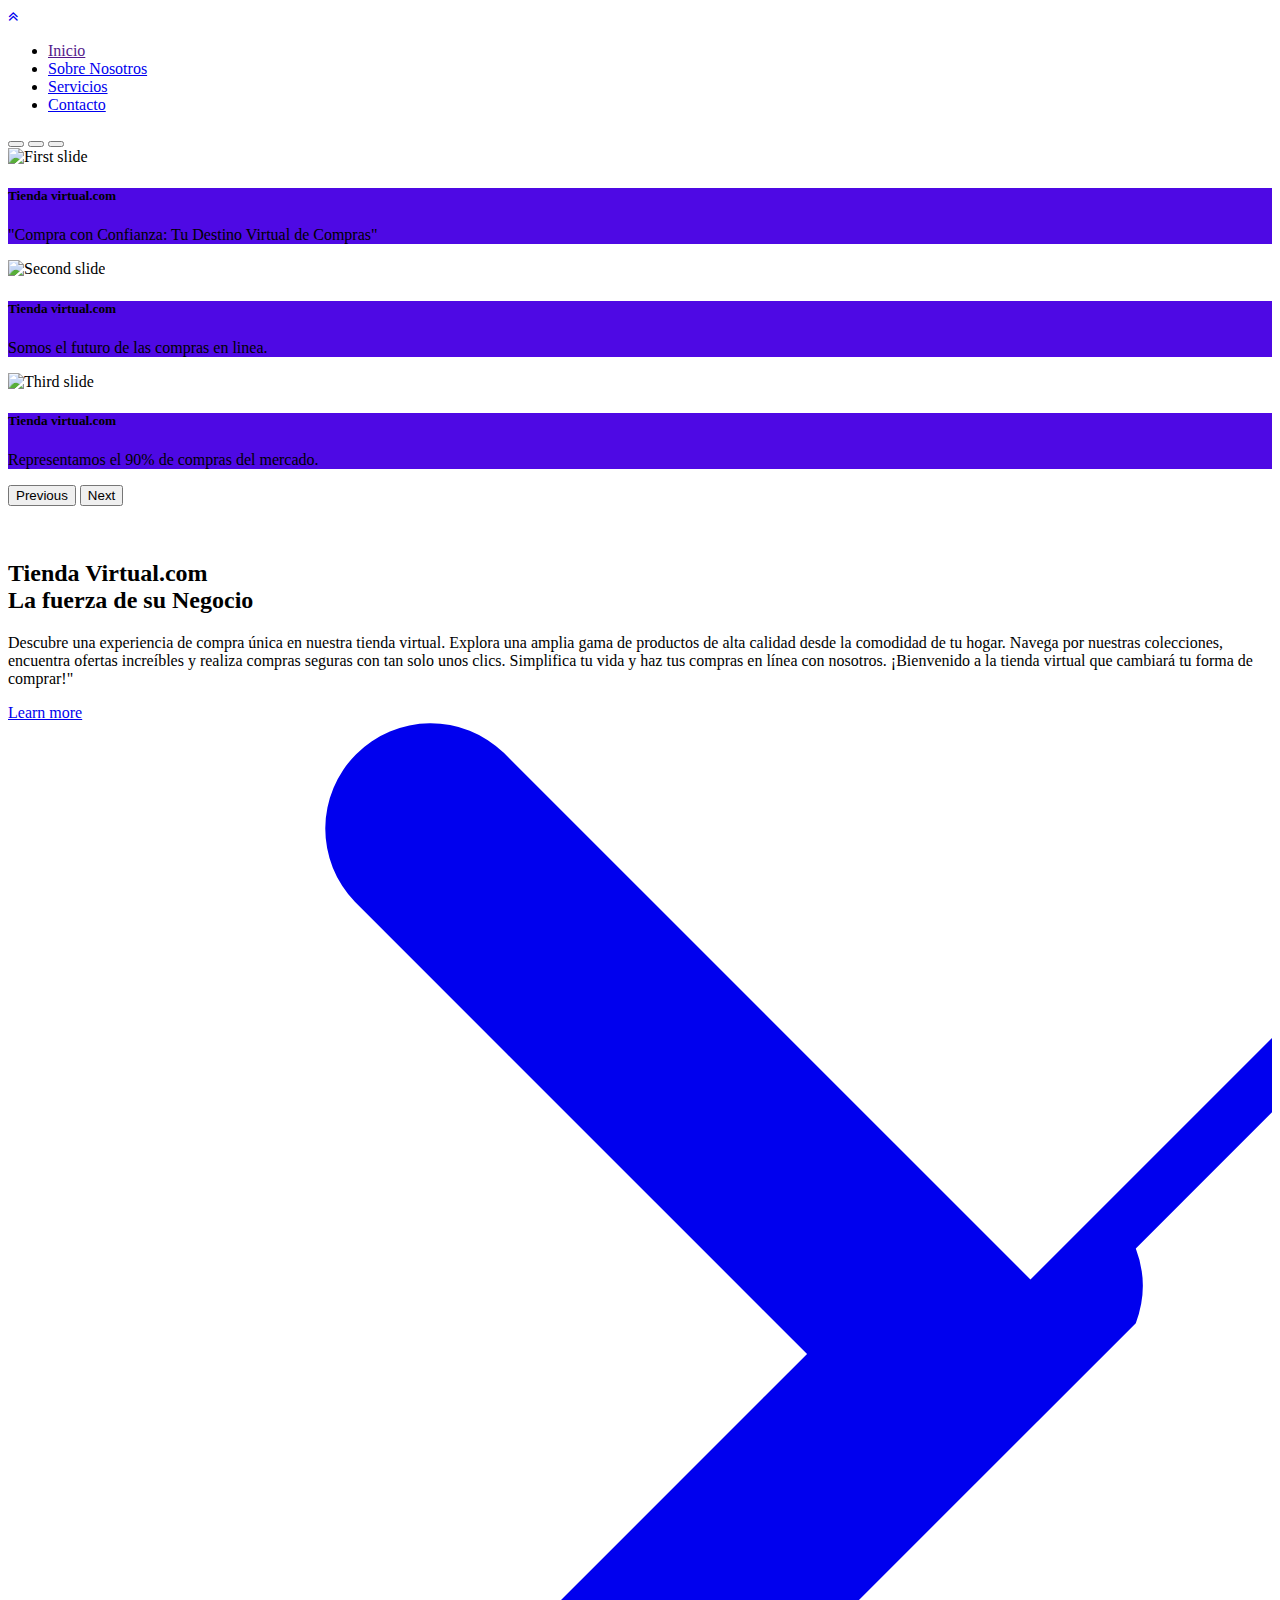
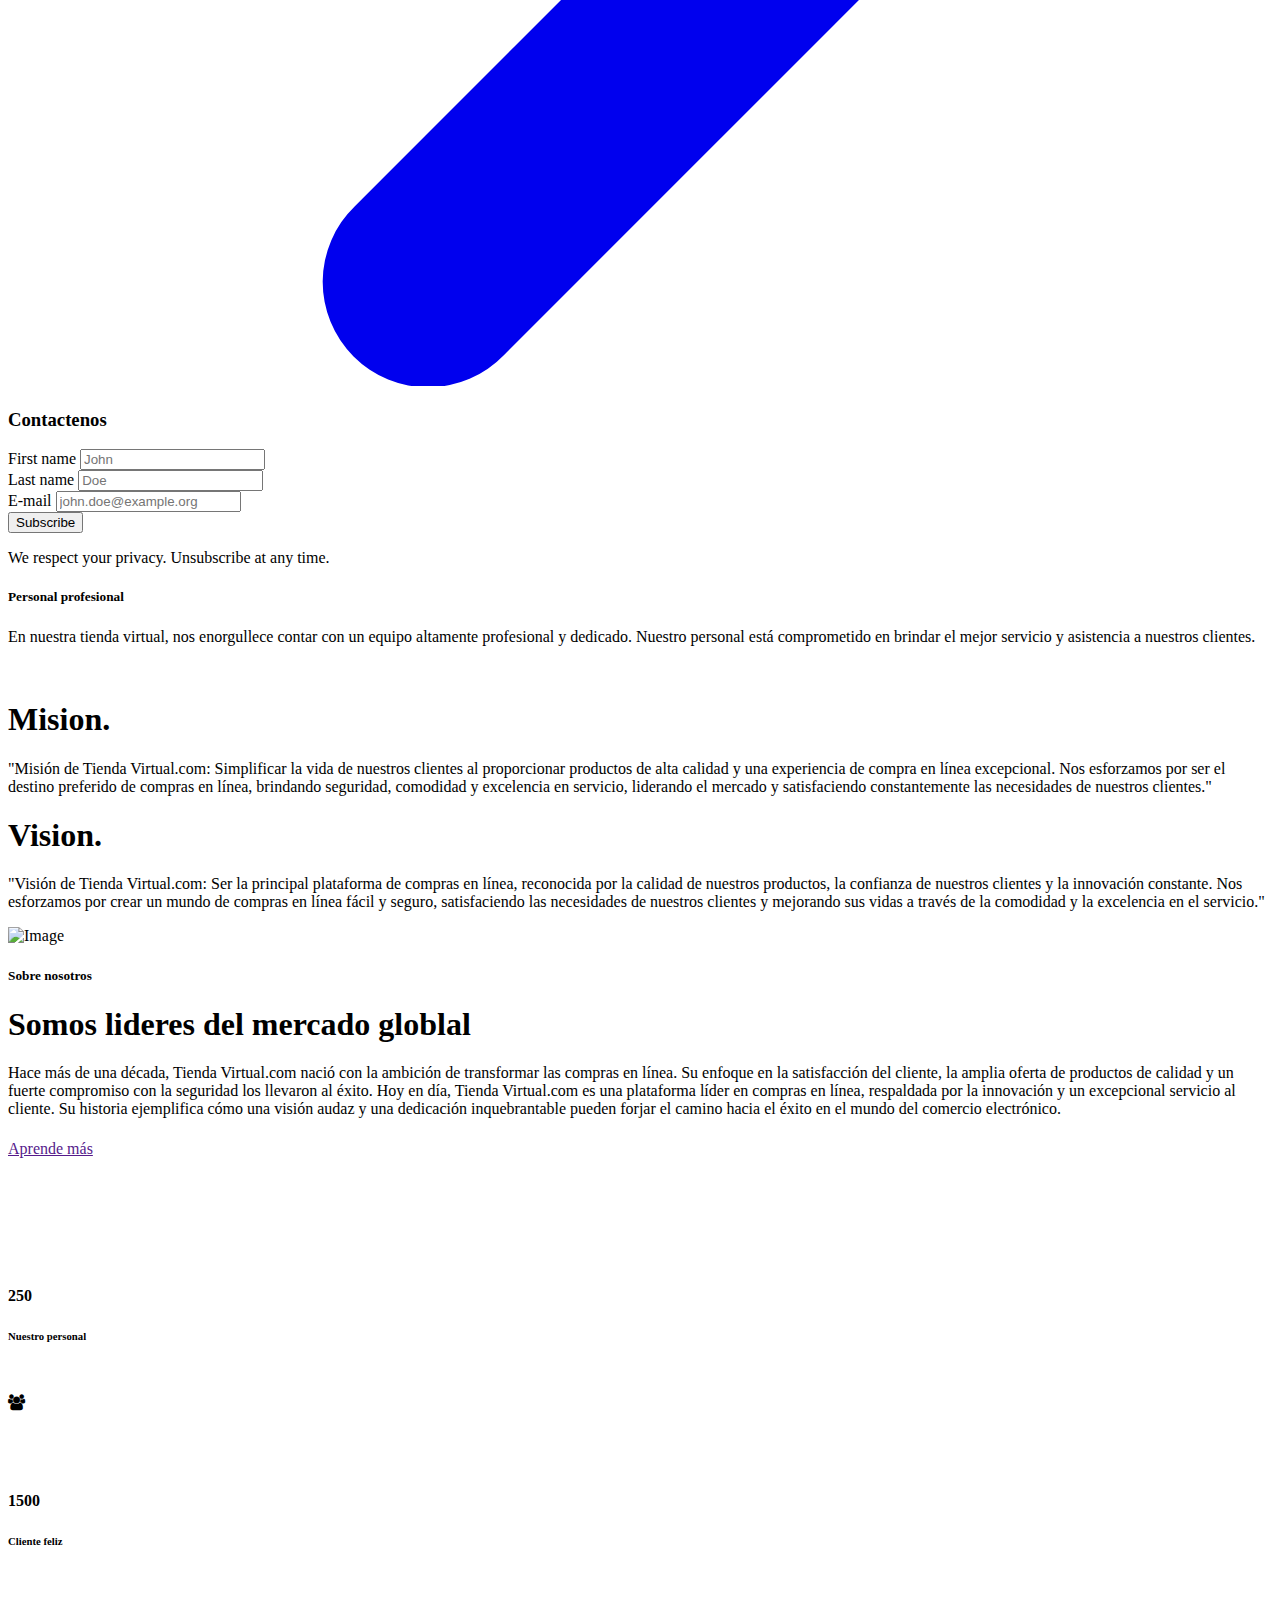
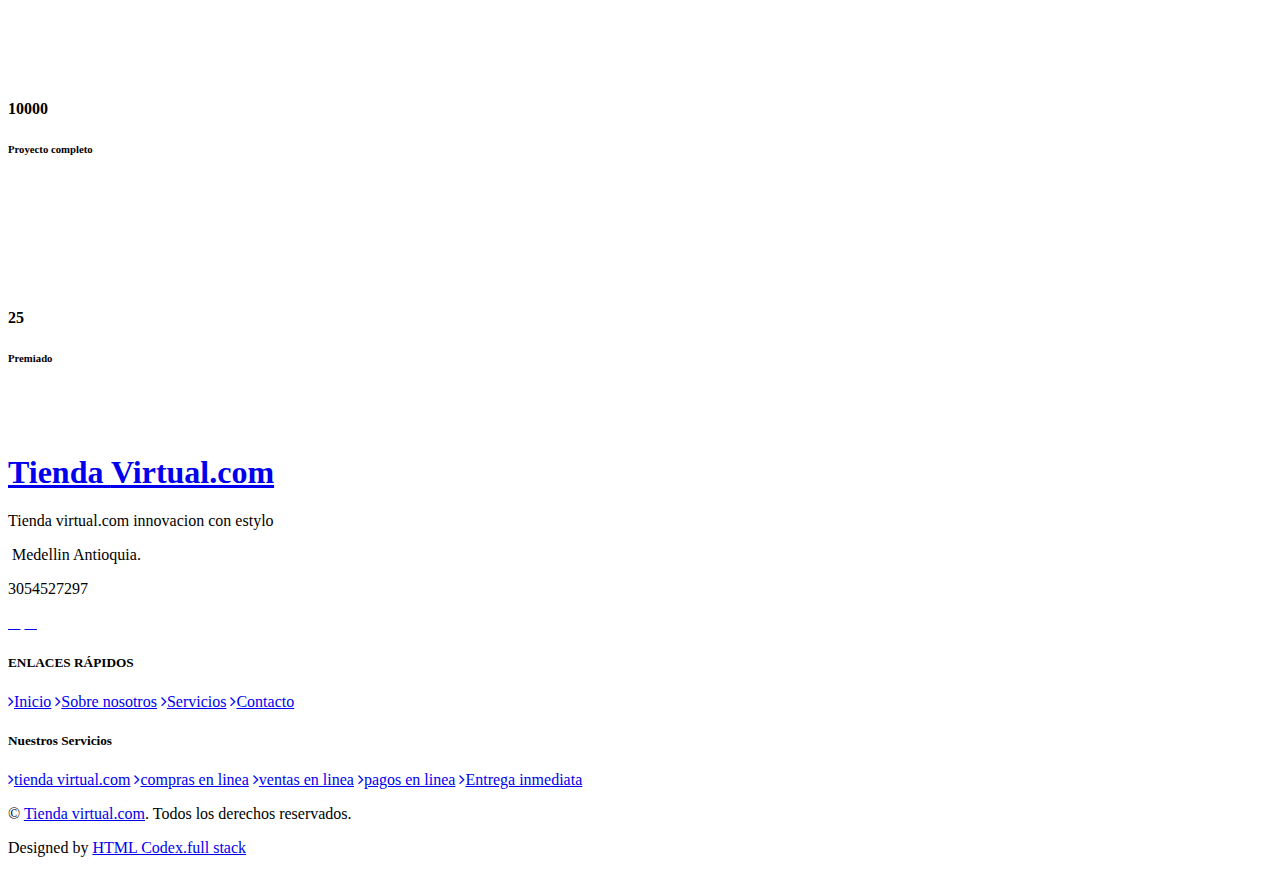
==== contacto.html @ 09584e5c "New pages" ====
<!DOCTYPE html>
<html lang="en">

<head>
  <meta charset="UTF-8" />
  <meta name="viewport" content="width=device-width, initial-scale=1.0" />
  <link rel="stylesheet" href="https://cdn.tailwindcss.com">
  <link rel="stylesheet" href="https://cdnjs.cloudflare.com/ajax/libs/font-awesome/4.7.0/css/font-awesome.min.css">
  <a href="#" class="btn btn-lg btn-primary back-to-top"><i class="fa fa-angle-double-up"></i></a>
  <title>Tienda virtual.com</title>
  <link href="https://cdn.jsdelivr.net/npm/bootstrap@5.3.2/dist/css/bootstrap.min.css" rel="stylesheet"
    integrity="sha384-T3c6CoIi6uLrA9TneNEoa7RxnatzjcDSCmG1MXxSR1GAsXEV/Dwwykc2MPK8M2HN" crossorigin="anonymous">
  <script src="https://cdn.tailwindcss.com"></script>
  <script>
    tailwind.config = {
      theme: {
        extend: {
          colors: {
            red: {
              50: "#ffebee",
              100: "#ffcdd2",
              200: "#ef9a9a",
              300: "#e57373",
              400: "#ef5350",
              500: "#f44336",
              600: "#e53935",
              700: "#d32f2f",
              800: "#c62828",
              900: "#b71c1c",
              "accent-100": "#ff8a80",
              "accent-200": "#ff5252",
              "accent-400": "#ff1744",
              "accent-700": "#d50000",
            },
            purple: {
              50: "#f3e5f5",
              100: "#e1bee7",
              200: "#ce93d8",
              300: "#ba68c8",
              400: "#ab47bc",
              500: "#9c27b0",
              600: "#8e24aa",
              700: "#7b1fa2",
              800: "#6a1b9a",
              900: "#4a148c",
              "accent-100": "#ea80fc",
              "accent-200": "#e040fb",
              "accent-400": "#d500f9",
              "accent-700": "#aa00ff",
            },
            "deep-purple": {
              50: "#ede7f6",
              100: "#d1c4e9",
              200: "#b39ddb",
              300: "#9575cd",
              400: "#7e57c2",
              500: "#673ab7",
              600: "#5e35b1",
              700: "#512da8",
              800: "#4527a0",
              900: "#311b92",
              "accent-100": "#b388ff",
              "accent-200": "#7c4dff",
              "accent-400": "#651fff",
              "accent-700": "#6200ea",
            },
            teal: {
              50: "#e0f2f1",
              100: "#b2dfdb",
              200: "#80cbc4",
              300: "#4db6ac",
              400: "#26a69a",
              500: "#009688",
              600: "#00897b",
              700: "#00796b",
              800: "#00695c",
              900: "#004d40",
              "accent-100": "#a7ffeb",
              "accent-200": "#64ffda",
              "accent-400": "#1de9b6",
              "accent-700": "#00bfa5",
            },
            indigo: {
              50: "#e8eaf6",
              100: "#c5cae9",
              200: "#9fa8da",
              300: "#7986cb",
              400: "#5c6bc0",
              500: "#3f51b5",
              600: "#3949ab",
              700: "#303f9f",
              800: "#283593",
              900: "#1a237e",
              "accent-100": "#8c9eff",
              "accent-200": "#536dfe",
              "accent-400": "#3d5afe",
              "accent-700": "#304ffe",
            },
            pink: {
              50: "#fce4ec",
              100: "#f8bbd0",
              200: "#f48fb1",
              300: "#f06292",
              400: "#ec407a",
              500: "#e91e63",
              600: "#d81b60",
              700: "#c2185b",
              800: "#ad1457",
              900: "#880e4f",
              "accent-100": "#ff80ab",
              "accent-200": "#ff4081",
              "accent-400": "#f50057",
              "accent-700": "#c51162",
            },
            blue: {
              50: "#e3f2fd",
              100: "#bbdefb",
              200: "#90caf9",
              300: "#64b5f6",
              400: "#42a5f5",
              500: "#2196f3",
              600: "#1e88e5",
              700: "#1976d2",
              800: "#1565c0",
              900: "#0d47a1",
              "accent-100": "#82b1ff",
              "accent-200": "#448aff",
              "accent-400": "#2979ff",
              "accent-700": "#2962ff",
            },
            "light-blue": {
              50: "#e1f5fe",
              100: "#b3e5fc",
              200: "#81d4fa",
              300: "#4fc3f7",
              400: "#29b6f6",
              500: "#03a9f4",
              600: "#039be5",
              700: "#0288d1",
              800: "#0277bd",
              900: "#01579b",
              "accent-100": "#80d8ff",
              "accent-200": "#40c4ff",
              "accent-400": "#00b0ff",
              "accent-700": "#0091ea",
            },
            cyan: {
              50: "#e0f7fa",
              100: "#b2ebf2",
              200: "#80deea",
              300: "#4dd0e1",
              400: "#26c6da",
              500: "#00bcd4",
              600: "#00acc1",
              700: "#0097a7",
              800: "#00838f",
              900: "#006064",
              "accent-100": "#84ffff",
              "accent-200": "#18ffff",
              "accent-400": "#00e5ff",
              "accent-700": "#00b8d4",
            },
            gray: {
              50: "#fafafa",
              100: "#f5f5f5",
              200: "#eeeeee",
              300: "#e0e0e0",
              400: "#bdbdbd",
              500: "#9e9e9e",
              600: "#757575",
              700: "#616161",
              800: "#424242",
              900: "#212121",
            },
            "blue-gray": {
              50: "#eceff1",
              100: "#cfd8dc",
              200: "#b0bec5",
              300: "#90a4ae",
              400: "#78909c",
              500: "#607d8b",
              600: "#546e7a",
              700: "#455a64",
              800: "#37474f",
              900: "#263238",
            },
            green: {
              50: "#e8f5e9",
              100: "#c8e6c9",
              200: "#a5d6a7",
              300: "#81c784",
              400: "#66bb6a",
              500: "#4caf50",
              600: "#43a047",
              700: "#388e3c",
              800: "#2e7d32",
              900: "#1b5e20",
              "accent-100": "#b9f6ca",
              "accent-200": "#69f0ae",
              "accent-400": "#00e676",
              "accent-700": "#00c853",
            },
            "light-green": {
              50: "#f1f8e9",
              100: "#dcedc8",
              200: "#c5e1a5",
              300: "#aed581",
              400: "#9ccc65",
              500: "#8bc34a",
              600: "#7cb342",
              700: "#689f38",
              800: "#558b2f",
              900: "#33691e",
              "accent-100": "#ccff90",
              "accent-200": "#b2ff59",
              "accent-400": "#76ff03",
              "accent-700": "#64dd17",
            },
            lime: {
              50: "#f9fbe7",
              100: "#f0f4c3",
              200: "#e6ee9c",
              300: "#dce775",
              400: "#d4e157",
              500: "#cddc39",
              600: "#c0ca33",
              700: "#afb42b",
              800: "#9e9d24",
              900: "#827717",
              "accent-100": "#f4ff81",
              "accent-200": "#eeff41",
              "accent-400": "#c6ff00",
              "accent-700": "#aeea00",
            },
            amber: {
              50: "#fff8e1",
              100: "#ffecb3",
              200: "#ffe082",
              300: "#ffd54f",
              400: "#ffca28",
              500: "#ffc107",
              600: "#ffb300",
              700: "#ffa000",
              800: "#ff8f00",
              900: "#ff6f00",
              "accent-100": "#ffe57f",
              "accent-200": "#ffd740",
              "accent-400": "#ffc400",
              "accent-700": "#ffab00",
            },
            yellow: {
              50: "#fffde7",
              100: "#fff9c4",
              200: "#fff59d",
              300: "#fff176",
              400: "#ffee58",
              500: "#ffeb3b",
              600: "#fdd835",
              700: "#fbc02d",
              800: "#f9a825",
              900: "#f57f17",
              "accent-100": "#ffff8d",
              "accent-200": "#ffff00",
              "accent-400": "#ffea00",
              "accent-700": "#ffd600",
            },
            orange: {
              50: "#fff3e0",
              100: "#ffe0b2",
              200: "#ffcc80",
              300: "#ffb74d",
              400: "#ffa726",
              500: "#ff9800",
              600: "#fb8c00",
              700: "#f57c00",
              800: "#ef6c00",
              900: "#e65100",
              "accent-100": "#ffd180",
              "accent-200": "#ffab40",
              "accent-400": "#ff9100",
              "accent-700": "#ff6d00",
            },
            "deep-orange": {
              50: "#fbe9e7",
              100: "#ffccbc",
              200: "#ffab91",
              300: "#ff8a65",
              400: "#ff7043",
              500: "#ff5722",
              600: "#f4511e",
              700: "#e64a19",
              800: "#d84315",
              900: "#bf360c",
              "accent-100": "#ff9e80",
              "accent-200": "#ff6e40",
              "accent-400": "#ff3d00",
              "accent-700": "#dd2c00",
            },
            brown: {
              50: "#efebe9",
              100: "#d7ccc8",
              200: "#bcaaa4",
              300: "#a1887f",
              400: "#8d6e63",
              500: "#795548",
              600: "#6d4c41",
              700: "#5d4037",
              800: "#4e342e",
              900: "#3e2723",
            },
          },
          spacing: {
            7: "1.75rem",
            9: "2.25rem",
            28: "7rem",
            80: "20rem",
            96: "24rem",
          },
          height: {
            "1/2": "50%",
          },
          scale: {
            30: ".3",
          },
          boxShadow: {
            outline: "0 0 0 3px rgba(101, 31, 255, 0.4)",
          },
        },
      },
    };
  </script>
  <script src="https://cdn.tailwindcss.com"></script>
  <Style>
    .carousel-caption {
      background-color: rgb(78, 9, 228);
    }
  </Style>

  <ul class="nav justify-content-center">

    <li class="nav-item">
      <a class="nav-link active" href aria-current="page" href="index.html"> Inicio </a>
    </li>

    <li class="nav-item">
      <a class="nav-link" href="sobrenosotros.html"> Sobre Nosotros <Nav></Nav></a>
    </li>

    <li class="nav-item">
      <a class="nav-link" href="servicios.html"> Servicios </a>
    </li>

    <li class="nav-item">
      <a class="nav-link disabled" href="contacto.html" aria-disabled="true"> Contacto </a>
    </li>
  
  </ul>
  <style>
  </style>
  <div id="carouselExampleDark" class="carousel carousel-dark slide" data-bs-ride="carousel">
    <div class="carousel-indicators">
      <button type="button" data-bs-target="#carouselExampleDark" data-bs-slide-to="0" class="active"
        aria-current="true" aria-label="Slide 1"></button>
      <button type="button" data-bs-target="#carouselExampleDark" data-bs-slide-to="1" aria-label="Slide 2"></button>
      <button type="button" data-bs-target="#carouselExampleDark" data-bs-slide-to="2" aria-label="Slide 3"></button>
    </div>
    <div class="carousel-inner">
      <div class="carousel-item active" data-bs-interval="10000">
        <img
          src="https://firebasestorage.googleapis.com/v0/b/imagenes-e192b.appspot.com/o/virtual%201.jpeg?alt=media&token=43a252fb-9b9c-4db5-a0e0-d5a91873e6b6"
          class="d-block w-100" alt="First slide">
        <div class="carousel-caption d-none d-md-block">
          <h5>Tienda virtual.com</h5>
          <p>
            "Compra con Confianza: Tu Destino Virtual de Compras"</p>
        </div>
      </div>
      <div class="carousel-item" data-bs-interval="2000">
        <img
          src="https://firebasestorage.googleapis.com/v0/b/imagenes-e192b.appspot.com/o/tienda%20virtual%203.png?alt=media&token=a162a72b-1bc4-420e-a905-f373a73daf55"
          class="d-block w-100" alt="Second slide">
        <div class="carousel-caption d-none d-md-block">
          <h5>Tienda virtual.com</h5>
          <p>Somos el futuro de las compras en linea.</p>
        </div>
      </div>
      <div class="carousel-item">
        <img
          src="https://firebasestorage.googleapis.com/v0/b/imagenes-e192b.appspot.com/o/tienda%20virtual%204.jpg?alt=media&token=a22fd4ba-11d2-465e-8dca-cf38be46009b"
          class="d-block w-100" alt="Third slide">
        <div class="carousel-caption d-none d-md-block">
          <h5>Tienda virtual.com</h5>
          <p>Representamos el 90% de compras del mercado.</p>
        </div>
      </div>
    </div>
    <button class="carousel-control-prev" type="button" data-bs-target="#carouselExampleDark" data-bs-slide="prev">
      <span class="carousel-control-prev-icon" aria-hidden="true"></span>
      <span class="visually-hidden">Previous</span>
    </button>
    <button class="carousel-control-next" type="button" data-bs-target="#carouselExampleDark" data-bs-slide="next">
      <span class="carousel-control-next-icon" aria-hidden="true"></span>
      <span class="visually-hidden">Next</span>
    </button>
  </div>
  </section>
  <p>

  </p>
  <div class="relative">
    <img
      src="https://firebasestorage.googleapis.com/v0/b/imagenes-e192b.appspot.com/o/tienda%20virtual%202.jpg?alt=media&token=c9dac043-e73e-43cf-8de9-23b9715787c3"
      class="absolute inset-0 object-cover w-full h-full" alt="" />
    <div class="relative bg-gray-900 bg-opacity-75">
      <div class="px-4 py-16 mx-auto sm:max-w-xl md:max-w-full lg:max-w-screen-xl md:px-24 lg:px-8 lg:py-20">
        <div class="flex flex-col items-center justify-between xl:flex-row">
          <div class="w-full max-w-xl mb-12 xl:mb-0 xl:pr-16 xl:w-7/12">
            <h2
              class="max-w-lg mb-6 font-sans text-3xl font-bold tracking-tight text-white sm:text-4xl sm:leading-none">
              Tienda Virtual.com <br class="hidden md:block" />
              La fuerza de su
              <span class="text-teal-accent-400"> Negocio</span>
            </h2>
            <p class="max-w-xl mb-4 text-base text-gray-400 md:text-lg">
              Descubre una experiencia de compra única en nuestra tienda virtual. Explora una amplia gama de productos
              de alta calidad desde la comodidad de tu hogar. Navega por nuestras colecciones, encuentra ofertas
              increíbles y realiza compras seguras con tan solo unos clics. Simplifica tu vida y haz tus compras en
              línea con nosotros. ¡Bienvenido a la tienda virtual que cambiará tu forma de comprar!"
            </p>
            <a href="/" aria-label=""
              class="inline-flex items-center font-semibold tracking-wider transition-colors duration-200 text-teal-accent-400 hover:text-teal-accent-700">
              Learn more
              <svg class="inline-block w-3 ml-2" fill="currentColor" viewBox="0 0 12 12">
                <path
                  d="M9.707,5.293l-5-5A1,1,0,0,0,3.293,1.707L7.586,6,3.293,10.293a1,1,0,1,0,1.414,1.414l6-6a1,1,0,0,0,0-.708l6-6a1,1,0,0,0-.708,0z">
                </path>
              </svg>
            </a>
          </div>
          <div class="w-full max-w-xl xl:px-8 xl:w-5/12">
            <div class="bg-white rounded shadow-2xl p-7 sm:p-10">
              <h3 class="mb-4 text-xl font-semibold sm:text-center sm:mb-6 sm:text-2xl">
                Contactenos
              </h3>
              <form>
                <div class="mb-1 sm:mb-2">
                  <label for="firstName" class="inline-block mb-1 font-medium">First name</label>
                  <input placeholder="John" required="" type="text"
                    class="flex-grow w-full h-12 px-4 mb-2 transition duration-200 bg-white border border-gray-300 rounded shadow-sm appearance-none focus:border-deep-purple-accent-400 focus:outline-none focus:shadow-outline"
                    id="firstName" name="firstName" />
                </div>
                <div class="mb-1 sm:mb-2">
                  <label for="lastName" class="inline-block mb-1 font-medium">Last name</label>
                  <input placeholder="Doe" required="" type="text"
                    class="flex-grow w-full h-12 px-4 mb-2 transition duration-200 bg-white border border-gray-300 rounded shadow-sm appearance-none focus:border-deep-purple-accent-400 focus:outline-none focus:shadow-outline"
                    id="lastName" name="lastName" />
                </div>
                <div class="mb-1 sm:mb-2">
                  <label for="email" class="inline-block mb-1 font-medium">E-mail</label>
                  <input placeholder="john.doe@example.org" required="" type="text"
                    class="flex-grow w-full h-12 px-4 mb-2 transition duration-200 bg-white border border-gray-300 rounded shadow-sm appearance-none focus:border-deep-purple-accent-400 focus:outline-none focus:shadow-outline"
                    id="email" name="email" />
                </div>
                <div class="mt-4 mb-2 sm:mb-4">
                  <button type="submit"
                    class="inline-flex items-center justify-center w-full h-12 px-6 font-medium tracking-wide text-white transition duration-200 rounded shadow-md bg-deep-purple-accent-400 hover:bg-deep-purple-accent-700 focus:shadow-outline focus:outline-none">
                    Subscribe
                  </button>
                </div>
                <p class="text-xs text-gray-600 sm:text-sm">
                  We respect your privacy. Unsubscribe at any time.
                </p>
              </form>
            </div>
            </form>
          </div>
        </div>
      </div>
    </div>
  </div>
  </div>
  </section>
  </header>
  <script src="https://code.jquery.com/jquery-3.5.1.slim.min.js"></script>
  <script src="https://cdn.jsdelivr.net/npm/bootstrap@5.3.2/dist/js/bootstrap.bundle.min.js"></script>

  <!-- inicio del contenedor -->

<body>
  <section>
    <div class="container-fluid py-5 py-lg-0 feature">
      <div class="row py-5 py-lg-0">
        <div class="col-lg-4 p-0">
          <div class="feature-item d-flex align-items-center border-right px-5 mb-4 mb-lg-0">
            <i class="flaticon-policeman display-3 text-primary mr-4"></i>
            <div class="">
              <h5 class="mb-3">Personal profesional</h5>
              <p class="m-0">En nuestra tienda virtual, nos enorgullece contar con un equipo altamente profesional y
                dedicado. Nuestro personal está comprometido en brindar el mejor servicio y asistencia a nuestros
                clientes.
              </p>
            </div>
          </div>
        </div>
        <section> <!-- Testimonial Start -->
          <div class="container-fluid py-5">
            <div class="container py-5">
              <div class="row align-items-center">
                <div class="col-lg-6 pb-5 pb-lg-0">
                  <img class="img-fluid w-100"
                    src="https://firebasestorage.googleapis.com/v0/b/imagenes-e192b.appspot.com/o/logo.jpg?alt=media&token=6cc1afda-9639-4b36-b966-9b66846add8c"
                    alt="" />
                </div>
                <div class="col-lg-6">
                  <div class="owl-carousel testimonial-carousel">
                    <div class="position-relative">
                      <h1 class="mb-4">Mision.</h1>
                      <p class="m-0">
                        "Misión de Tienda Virtual.com: Simplificar la vida de nuestros clientes al proporcionar
                        productos de alta calidad y una experiencia de compra en línea excepcional. Nos esforzamos por
                        ser el destino preferido de compras en línea, brindando seguridad, comodidad y excelencia en
                        servicio, liderando el mercado y satisfaciendo constantemente las necesidades de nuestros
                        clientes."
                    </div>
                    <div class="col-lg-6">
                      <div class="owl-carousel testimonial-carousel">
                    <div class="position-relative">
                      <h1 class="mb-4">Vision.</h1>
                      <p class="m-0">
                        "Visión de Tienda Virtual.com: Ser la principal plataforma de compras en línea, reconocida por
                        la calidad de nuestros productos, la confianza de nuestros clientes y la innovación constante.
                        Nos esforzamos por crear un mundo de compras en línea fácil y seguro, satisfaciendo las
                        necesidades de nuestros clientes y mejorando sus vidas a través de la comodidad y la excelencia
                        en el servicio."
                      </p>
                    </div>
                  </div>
                </div>
              </div>
            </div>
          </div>
          <!-- Testimonial End -->
        </section>


        <!-- Acerca del inicio -->
        <div class="container-fluid mb-5" style="background: font 1em sans-serif;">
          <div class="row align-items-center">
            <div class="col-lg-6 px-0">
              <img width="100%" class="img-fluid"
                src="https://firebasestorage.googleapis.com/v0/b/imagenes-e192b.appspot.com/o/tienda%20virtual%202.jpg?alt=media&token=c9dac043-e73e-43cf-8de9-23b9715787c3"
                alt="Image">
            </div>
            <div class="col-lg-6 py-5 py-lg-0 px-3 px-lg-5">
              <h5 class="text-primary mb-3">Sobre nosotros</h5>
              <h1 class="mb-4">Somos lideres del mercado globlal</h1>
              <p>Hace más de una década, Tienda Virtual.com nació con la ambición de transformar las compras en línea.
                Su
                enfoque en la satisfacción del cliente, la amplia oferta de productos de calidad y un fuerte compromiso
                con
                la seguridad los llevaron al éxito. Hoy en día, Tienda Virtual.com es una plataforma líder en compras en
                línea, respaldada por la innovación y un excepcional servicio al cliente. Su historia ejemplifica cómo
                una
                visión audaz y una dedicación inquebrantable pueden forjar el camino hacia el éxito en el mundo del
                comercio
                electrónico.
              </p>
              <div class="row py-2">
                <div class="col-sm-6">
                  <i class="flaticon-approved display-3 text-primary"></i>
                  <h5 class="mt-2"></h5>
                  <p>
                  </p>
                </div>
                <div class="col-sm-6">
                  <i class="flaticon-medal display-3 text-primary"></i>
                  <h5 class="mt-2"></h5>
                  <p></p>
                </div>
              </div>
              <a href="" class="btn btn-lg px-4 btn-primary">Aprende más</a>
            </div>
          </div>
        </div>
  </section>
  <section>
    <div class="container-fluid bg-primary my-5 py-5 text-center">
      <div class="row pt-5">
        <div class="col-lg-3 col-sm-6 mb-5">
          <h5
            class="fa fa-user-shield mb-4 d-inline-flex align-items-center justify-content-center border rounded-circle text-white"
            style="width: 50px; height: 50px;"></h5>
          <h4 class="display-4 text-white mb-3" data-toggle="counter-up">250</h4>
          <h6 class="text-white m-0">Nuestro personal</h6>
        </div>
        <div class="col-lg-3 col-sm-6 mb-5">
          <h5
            class="fa fa-users mb-4 d-inline-flex align-items-center justify-content-center border rounded-circle text-white"
            style="width: 50px; height: 50px;"></h5>
          <h4 class="display-4 text-white mb-3" data-toggle="counter-up">1500</h4>
          <h6 class="text-white m-0">Cliente feliz</h6>
        </div>
        <div class="col-lg-3 col-sm-6 mb-5">
          <h5
            class="fa fa-shield-alt mb-4 d-inline-flex align-items-center justify-content-center border rounded-circle text-white"
            style="width: 50px; height: 50px;"></h5>
          <h4 class="display-4 text-white mb-3" data-toggle="counter-up">10000</h4>
          <h6 class="text-white m-0">Proyecto completo</h6>
        </div>
        <div class="col-lg-3 col-sm-6 mb-5">
          <h5
            class="fa fa-award mb-4 d-inline-flex align-items-center justify-content-center border rounded-circle text-white"
            style="width: 50px; height: 50px;"></h5>
          <h4 class="display-4 text-white mb-3" data-toggle="counter-up">25</h4>
          <h6 class="text-white m-0">Premiado</h6>
        </div>
      </div>
    </div>
  </section>
  <footer><!-- Footer Start -->
    <div class="footer container-fluid position-relative bg-dark py-5" style="margin-top: 90px">
      <div class="container pt-5">
        <div class="row">
          <div class="col-lg-6 pr-lg-5 mb-5">
            <a href="index.html" class="navbar-brand">
              <h1 class="mb-3 text-white">
                <span class="text-primary">Tienda </span> Virtual.com
              </h1>
            </a>
            <p>
              Tienda virtual.com innovacion con estylo
            </p>
            <p><i class="fa fa-map-marker-alt mr-2"></i> Medellin Antioquia.</p>
            <p><i class="fa fa-phone-alt mr-2"></i>3054527297</p>
            <div class="d-flex justify-content-start mt-4">
              <a class="btn btn-lg btn-primary btn-lg-square mr-2" href="#"><i class="fab fa-whatsapp"></i></a>
              <a class="btn btn-lg btn-primary btn-lg-square"
                href="https://instagram.com/ronimar_gomez?igshid=NjIwNzIyMDk2Mg=="><i class="fab fa-instagram"></i></a>
            </div>
          </div>
          <div class="col-lg-6 pl-lg-5">
            <div class="row">
              <div class="col-sm-6 mb-5">
                <h5 class="text-white text-uppercase mb-4">ENLACES RÁPIDOS</h5>
                <div class="d-flex flex-column justify-content-start">
                  <a class="text-white-50 mb-2" href="#"><i class="fa fa-angle-right mr-2"></i>Inicio</a>
                  <a class="text-white-50 mb-2" href="#"><i class="fa fa-angle-right mr-2"></i>Sobre nosotros</a>
                  <a class="text-white-50 mb-2" href="#"><i class="fa fa-angle-right mr-2"></i>Servicios</a>
                  <a class="text-white-50" href="#"><i class="fa fa-angle-right mr-2"></i>Contacto</a>
                </div>
              </div>
              <div class="col-sm-6 mb-5">
                <h5 class="text-white text-uppercase mb-4">
                  Nuestros Servicios
                </h5>
                <div class="d-flex flex-column justify-content-start">
                  <a class="text-white-50 mb-2" href="#"><i class="fa fa-angle-right mr-2"></i>tienda virtual.com</a>
                  <a class="text-white-50 mb-2" href="#"><i class="fa fa-angle-right mr-2"></i>compras en linea</a>
                  <a class="text-white-50 mb-2" href="#"><i class="fa fa-angle-right mr-2"></i>ventas en linea</a>
                  <a class="text-white-50 mb-2" href="#"><i class="fa fa-angle-right mr-2"></i>pagos en linea</a>
                  <a class="text-white-50" href="#"><i class="fa fa-angle-right mr-2"></i>Entrega inmediata</a>
                </div>
              </div>
            </div>
          </div>
        </div>
      </div>
    </div>
    <div class="container-fluid bg-dark text-light border-top py-4"
      style="border-color: rgba(256, 256, 256, 0.15) !important">
      <div class="container">
        <div class="row">
          <div class="col-md-6 text-center text-md-left mb-3 mb-md-0">
            <p class="m-0 text-white">
              &copy; <a href="#">Tienda virtual.com</a>. Todos los derechos reservados.
            </p>
          </div>
          <div class="col-md-6 text-center text-md-right">
            <p class="m-0 text-white">
              Designed by <a href="https://htmlcodex.com">HTML Codex.full stack</a>
            </p>
          </div>
        </div>
      </div>
    </div>
    <!-- Footer End -->
</footer>
</body>


</html>
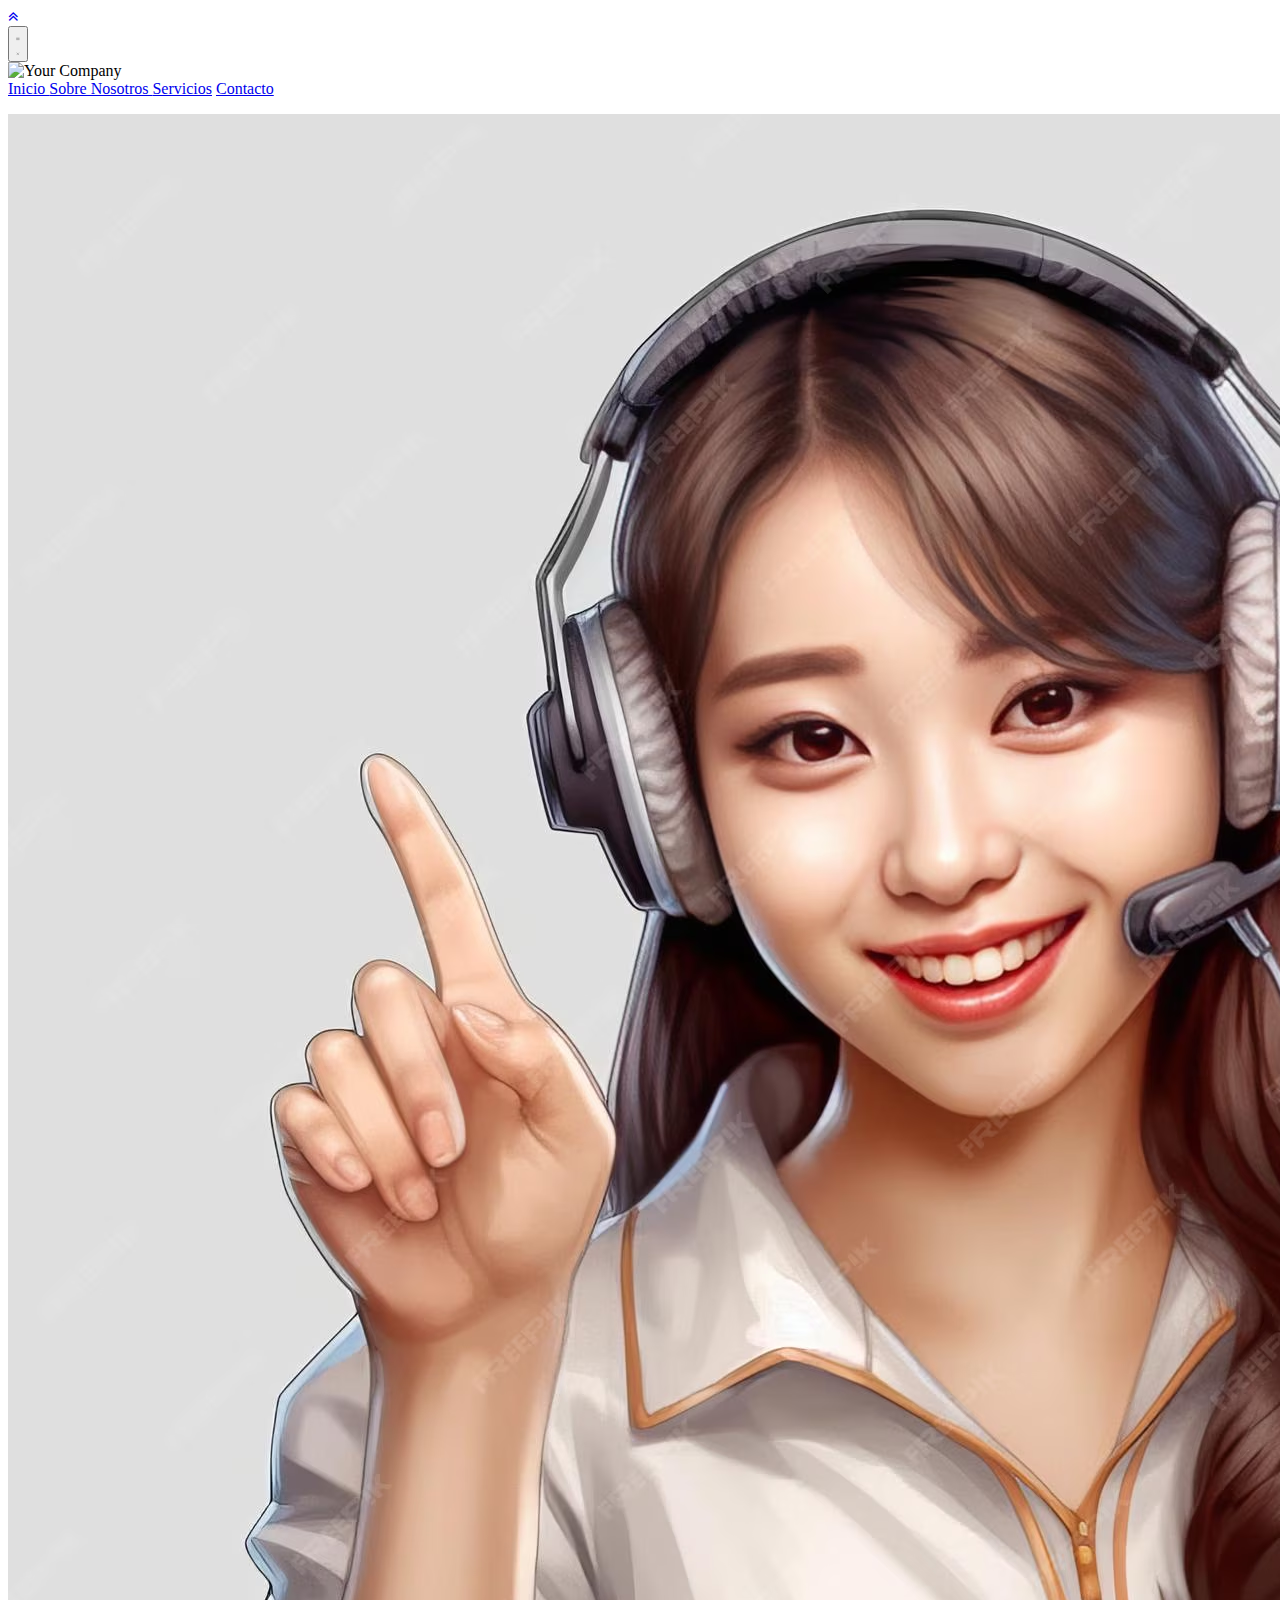
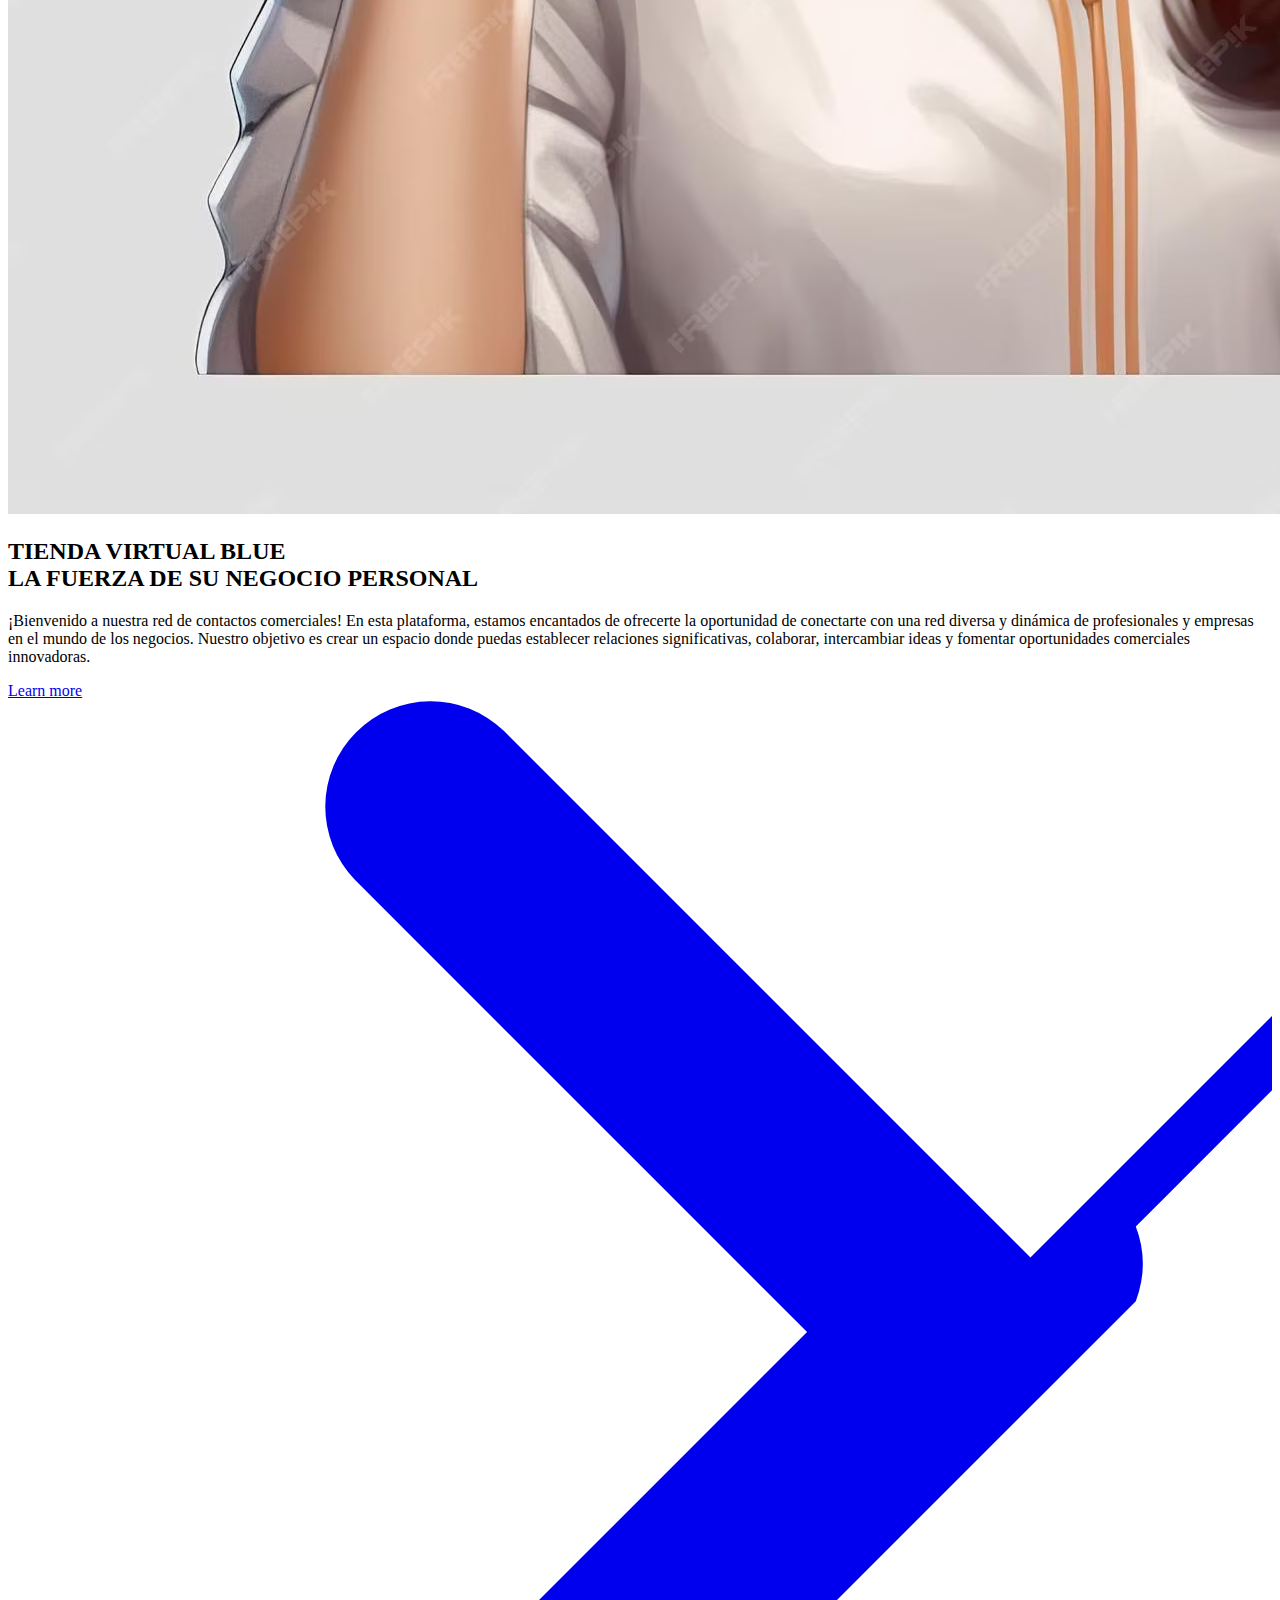
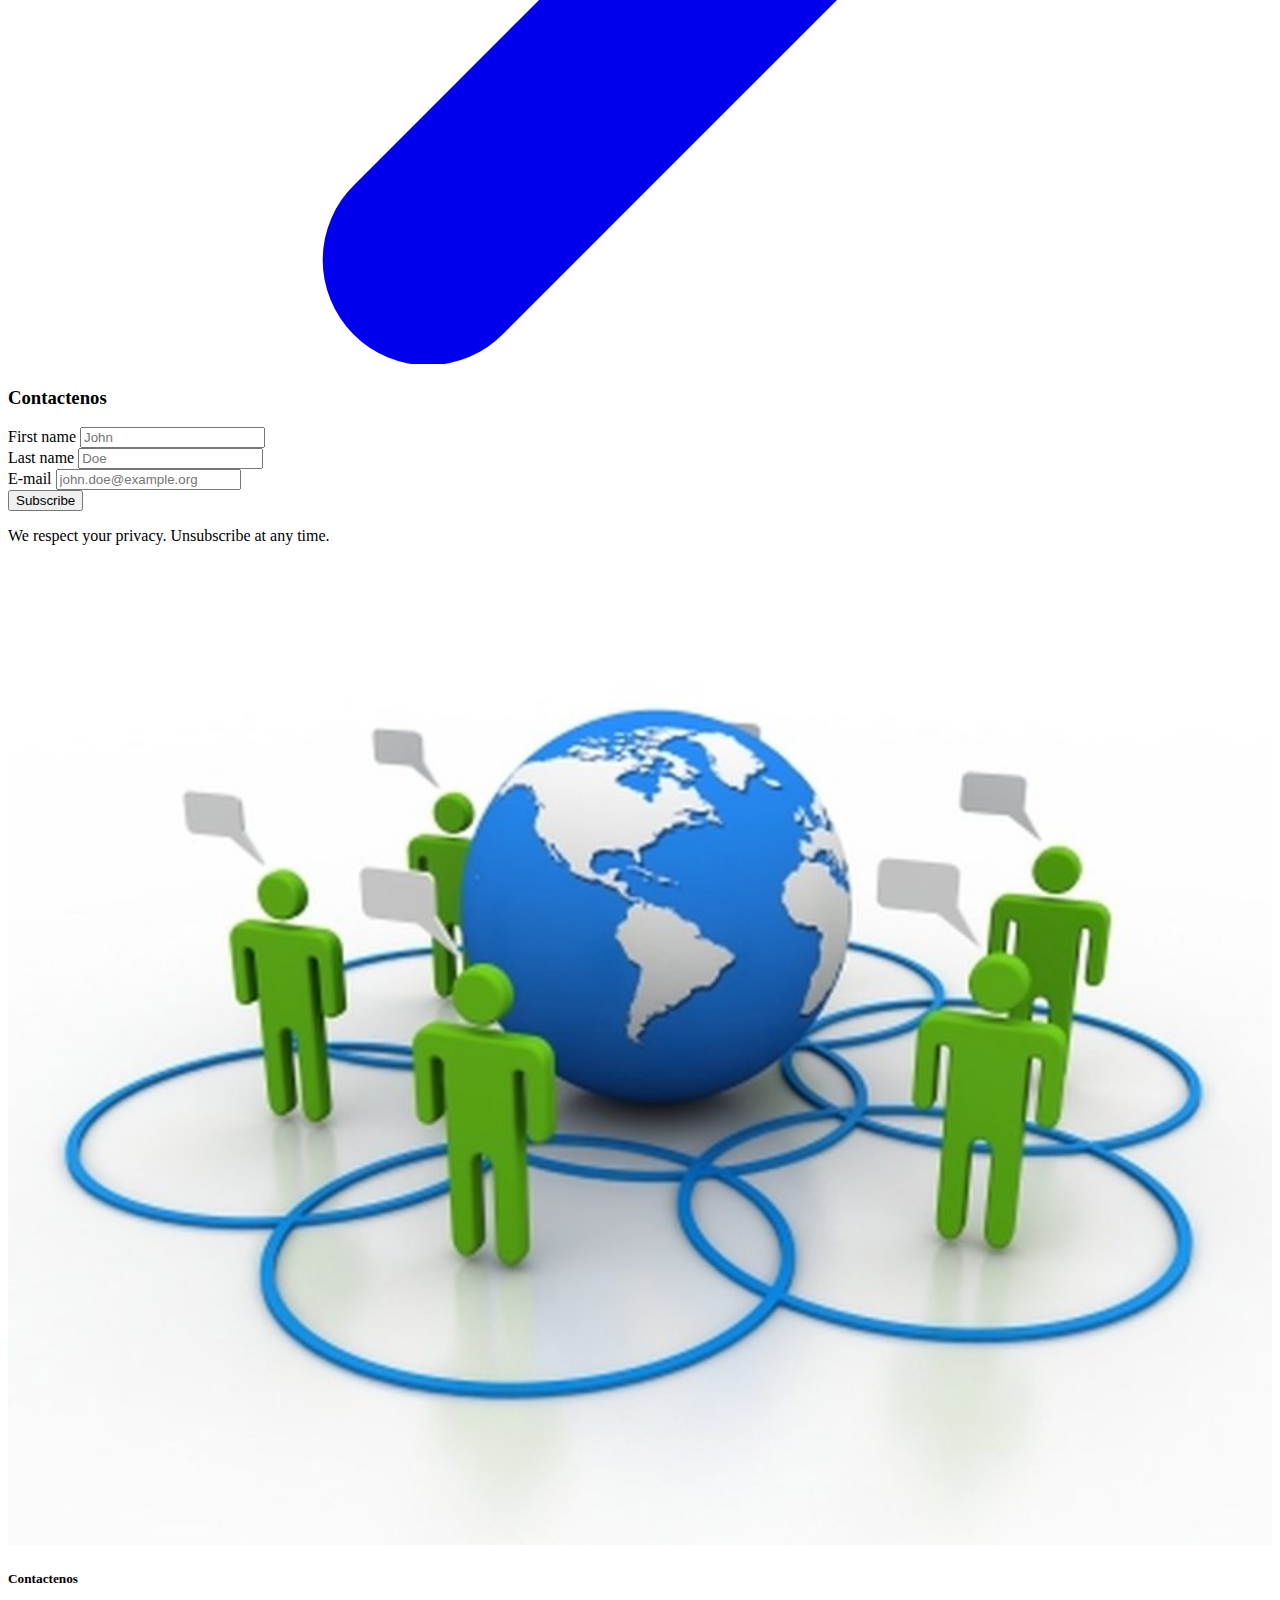
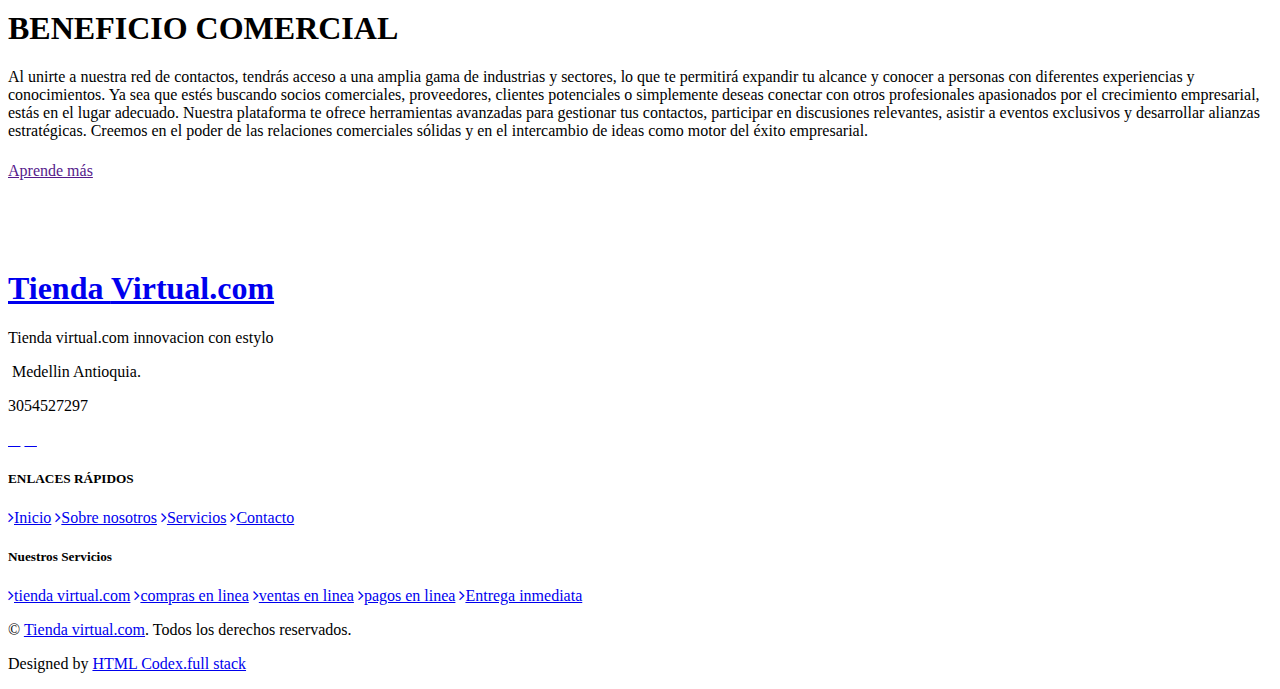
==== commit 94e4b2e0: "nuevos cambios" ====
--- a/contacto.html
+++ b/contacto.html
@@ -336,96 +336,85 @@
     }
   </Style>
 
-  <ul class="nav justify-content-center">
-
-    <li class="nav-item">
-      <a class="nav-link active" href aria-current="page" href="index.html"> Inicio </a>
-    </li>
-
-    <li class="nav-item">
-      <a class="nav-link" href="sobrenosotros.html"> Sobre Nosotros <Nav></Nav></a>
-    </li>
-
-    <li class="nav-item">
-      <a class="nav-link" href="servicios.html"> Servicios </a>
-    </li>
-
-    <li class="nav-item">
-      <a class="nav-link disabled" href="contacto.html" aria-disabled="true"> Contacto </a>
-    </li>
-  
-  </ul>
-  <style>
-  </style>
-  <div id="carouselExampleDark" class="carousel carousel-dark slide" data-bs-ride="carousel">
-    <div class="carousel-indicators">
-      <button type="button" data-bs-target="#carouselExampleDark" data-bs-slide-to="0" class="active"
-        aria-current="true" aria-label="Slide 1"></button>
-      <button type="button" data-bs-target="#carouselExampleDark" data-bs-slide-to="1" aria-label="Slide 2"></button>
-      <button type="button" data-bs-target="#carouselExampleDark" data-bs-slide-to="2" aria-label="Slide 3"></button>
-    </div>
-    <div class="carousel-inner">
-      <div class="carousel-item active" data-bs-interval="10000">
-        <img
-          src="https://firebasestorage.googleapis.com/v0/b/imagenes-e192b.appspot.com/o/virtual%201.jpeg?alt=media&token=43a252fb-9b9c-4db5-a0e0-d5a91873e6b6"
-          class="d-block w-100" alt="First slide">
-        <div class="carousel-caption d-none d-md-block">
-          <h5>Tienda virtual.com</h5>
-          <p>
-            "Compra con Confianza: Tu Destino Virtual de Compras"</p>
-        </div>
-      </div>
-      <div class="carousel-item" data-bs-interval="2000">
-        <img
-          src="https://firebasestorage.googleapis.com/v0/b/imagenes-e192b.appspot.com/o/tienda%20virtual%203.png?alt=media&token=a162a72b-1bc4-420e-a905-f373a73daf55"
-          class="d-block w-100" alt="Second slide">
-        <div class="carousel-caption d-none d-md-block">
-          <h5>Tienda virtual.com</h5>
-          <p>Somos el futuro de las compras en linea.</p>
-        </div>
-      </div>
-      <div class="carousel-item">
-        <img
-          src="https://firebasestorage.googleapis.com/v0/b/imagenes-e192b.appspot.com/o/tienda%20virtual%204.jpg?alt=media&token=a22fd4ba-11d2-465e-8dca-cf38be46009b"
-          class="d-block w-100" alt="Third slide">
-        <div class="carousel-caption d-none d-md-block">
-          <h5>Tienda virtual.com</h5>
-          <p>Representamos el 90% de compras del mercado.</p>
-        </div>
-      </div>
-    </div>
-    <button class="carousel-control-prev" type="button" data-bs-target="#carouselExampleDark" data-bs-slide="prev">
-      <span class="carousel-control-prev-icon" aria-hidden="true"></span>
-      <span class="visually-hidden">Previous</span>
-    </button>
-    <button class="carousel-control-next" type="button" data-bs-target="#carouselExampleDark" data-bs-slide="next">
-      <span class="carousel-control-next-icon" aria-hidden="true"></span>
-      <span class="visually-hidden">Next</span>
-    </button>
-  </div>
+  <section>
+
+    <nav class="bg-gray-800">
+      <div class="mx-auto max-w-7xl px-2 sm:px-6 lg:px-8">
+        <div class="relative flex h-16 items-center justify-between">
+          <div class="absolute inset-y-0 left-0 flex items-center sm:hidden">
+
+            <!-- Mobile menu button-->
+            <button type="button"
+              class="relative inline-flex items-center justify-center rounded-md p-2 text-gray-400 hover:bg-gray-700 hover:text-white focus:outline-none focus:ring-2 focus:ring-inset focus:ring-white"
+              aria-controls="mobile-menu" aria-expanded="false">
+              <span class="absolute -inset-0.5"></span>
+              <span class="sr-only">Open main menu</span>
+              <!--
+                Icon when menu is closed.
+    
+                Menu open: "hidden", Menu closed: "block"
+              -->
+              <svg class="block h-6 w-6" fill="none" viewBox="0 0 24 24" stroke-width="1.5" stroke="currentColor"
+                aria-hidden="true">
+                <path stroke-linecap="round" stroke-linejoin="round" d="M3.75 6.75h16.5M3.75 12h16.5m-16.5 5.25h16.5" />
+              </svg>
+              <!--
+                Icon when menu is open.
+    
+                Menu open: "block", Menu closed: "hidden"
+              -->
+              <svg class="hidden h-6 w-6" fill="none" viewBox="0 0 24 24" stroke-width="1.5" stroke="currentColor"
+                aria-hidden="true">
+                <path stroke-linecap="round" stroke-linejoin="round" d="M6 18L18 6M6 6l12 12" />
+              </svg>
+            </button>
+          </div>
+          <div class="flex flex-1 items-center justify-center sm:items-stretch sm:justify-start">
+            <div class="flex flex-shrink-0 items-center">
+              <img class="h-8 w-auto" src="https://tailwindui.com/img/logos/mark.svg?color=indigo&shade=500"
+                alt="Your Company">
+            </div>
+
+            <div class="hidden sm:ml-6 sm:block">
+              <div class="flex space-x-4">
+
+                <!-- Current: "bg-gray-900 text-white", Default: "text-gray-300 hover:bg-gray-700 hover:text-white" -->
+
+                <a href="index.html" class="bg-gray-900 text-white rounded-md px-3 py-2 text-sm font-medium"
+                  aria-current="page">Inicio </a>
+                <a href="sobrenosotros.html"
+                  class="text-gray-300 hover:bg-gray-700 hover:text-white rounded-md px-3 py-2 text-sm font-medium">Sobre
+                  Nosotros </a>
+                <a href="servicios.html"
+                  class="text-gray-300 hover:bg-gray-700 hover:text-white rounded-md px-3 py-2 text-sm font-medium">Servicios</a>
+                <a href="contacto.html"
+                  class="text-gray-300 hover:bg-gray-700 hover:text-white rounded-md px-3 py-2 text-sm font-medium">Contacto
+                </a>
+              </div>
+            </div>
+  </section>
+
+
   </section>
   <p>
 
   </p>
   <div class="relative">
-    <img
-      src="https://firebasestorage.googleapis.com/v0/b/imagenes-e192b.appspot.com/o/tienda%20virtual%202.jpg?alt=media&token=c9dac043-e73e-43cf-8de9-23b9715787c3"
-      class="absolute inset-0 object-cover w-full h-full" alt="" />
+    <img src="img/foto-32.avif" class="absolute inset-0 object-cover w-full h-full" alt="" />
     <div class="relative bg-gray-900 bg-opacity-75">
       <div class="px-4 py-16 mx-auto sm:max-w-xl md:max-w-full lg:max-w-screen-xl md:px-24 lg:px-8 lg:py-20">
         <div class="flex flex-col items-center justify-between xl:flex-row">
           <div class="w-full max-w-xl mb-12 xl:mb-0 xl:pr-16 xl:w-7/12">
-            <h2
-              class="max-w-lg mb-6 font-sans text-3xl font-bold tracking-tight text-white sm:text-4xl sm:leading-none">
-              Tienda Virtual.com <br class="hidden md:block" />
-              La fuerza de su
-              <span class="text-teal-accent-400"> Negocio</span>
+            <h2 class="max-w-lg mb-6 font-sans text-3xl font-bold tracking-tight text-white sm:text-4xl sm:leading-none"> TIENDA VIRTUAL BLUE <br class="hidden md:block" />LA FUERZA DE SU
+              <span class="text-teal-accent-400" color = "blue"> NEGOCIO PERSONAL </span>
+
             </h2>
             <p class="max-w-xl mb-4 text-base text-gray-400 md:text-lg">
-              Descubre una experiencia de compra única en nuestra tienda virtual. Explora una amplia gama de productos
-              de alta calidad desde la comodidad de tu hogar. Navega por nuestras colecciones, encuentra ofertas
-              increíbles y realiza compras seguras con tan solo unos clics. Simplifica tu vida y haz tus compras en
-              línea con nosotros. ¡Bienvenido a la tienda virtual que cambiará tu forma de comprar!"
+              ¡Bienvenido a nuestra red de contactos comerciales! En esta plataforma, estamos encantados de ofrecerte la
+              oportunidad de conectarte con una red diversa y
+              dinámica de profesionales y empresas en el mundo de los negocios. Nuestro objetivo es crear un espacio
+              donde puedas establecer relaciones significativas, colaborar, intercambiar ideas y fomentar oportunidades
+              comerciales innovadoras.
             </p>
             <a href="/" aria-label=""
               class="inline-flex items-center font-semibold tracking-wider transition-colors duration-200 text-teal-accent-400 hover:text-teal-accent-700">
@@ -485,138 +474,48 @@
   <script src="https://cdn.jsdelivr.net/npm/bootstrap@5.3.2/dist/js/bootstrap.bundle.min.js"></script>
 
   <!-- inicio del contenedor -->
-
+<br>
+<br>
 <body>
-  <section>
-    <div class="container-fluid py-5 py-lg-0 feature">
-      <div class="row py-5 py-lg-0">
-        <div class="col-lg-4 p-0">
-          <div class="feature-item d-flex align-items-center border-right px-5 mb-4 mb-lg-0">
-            <i class="flaticon-policeman display-3 text-primary mr-4"></i>
-            <div class="">
-              <h5 class="mb-3">Personal profesional</h5>
-              <p class="m-0">En nuestra tienda virtual, nos enorgullece contar con un equipo altamente profesional y
-                dedicado. Nuestro personal está comprometido en brindar el mejor servicio y asistencia a nuestros
-                clientes.
+ 
+    <!-- Acerca del inicio -->
+    <div class="container-fluid mb-5" style="background: font 1em sans-serif;">
+      <div class="row align-items-center">
+        <div class="col-lg-6 px-0">
+          <img width="100%" class="img-fluid"
+            src="img/foto-33.jpg" alt="Image">
+        </div>
+        <div class="col-lg-6 py-8 py-lg-0 px-3 px-lg-5">
+          <h5 class="text-primary mb-3">Contactenos </h5>
+          <h1 class="mb-5"> BENEFICIO COMERCIAL </h1>
+
+          <p class="mb-3">Al unirte a nuestra red de contactos, tendrás acceso a una amplia gama de industrias y sectores, lo que te permitirá expandir tu alcance y conocer a personas con diferentes experiencias y conocimientos. Ya sea que estés buscando socios comerciales, proveedores, clientes potenciales o simplemente deseas conectar con otros profesionales apasionados por el crecimiento empresarial, estás en el lugar adecuado.
+
+            Nuestra plataforma te ofrece herramientas avanzadas para gestionar tus contactos, participar en discusiones relevantes, asistir a eventos exclusivos y desarrollar alianzas estratégicas. Creemos en el poder de las relaciones comerciales sólidas y en el intercambio de ideas como motor del éxito empresarial.
+          </p>
+          <div class="row py-2">
+            <div class="col-sm-6">
+              <i class="flaticon-approved display-3 text-primary"></i>
+              <h5 class="mt-2"></h5>
+              <p>
               </p>
             </div>
-          </div>
-        </div>
-        <section> <!-- Testimonial Start -->
-          <div class="container-fluid py-5">
-            <div class="container py-5">
-              <div class="row align-items-center">
-                <div class="col-lg-6 pb-5 pb-lg-0">
-                  <img class="img-fluid w-100"
-                    src="https://firebasestorage.googleapis.com/v0/b/imagenes-e192b.appspot.com/o/logo.jpg?alt=media&token=6cc1afda-9639-4b36-b966-9b66846add8c"
-                    alt="" />
-                </div>
-                <div class="col-lg-6">
-                  <div class="owl-carousel testimonial-carousel">
-                    <div class="position-relative">
-                      <h1 class="mb-4">Mision.</h1>
-                      <p class="m-0">
-                        "Misión de Tienda Virtual.com: Simplificar la vida de nuestros clientes al proporcionar
-                        productos de alta calidad y una experiencia de compra en línea excepcional. Nos esforzamos por
-                        ser el destino preferido de compras en línea, brindando seguridad, comodidad y excelencia en
-                        servicio, liderando el mercado y satisfaciendo constantemente las necesidades de nuestros
-                        clientes."
-                    </div>
-                    <div class="col-lg-6">
-                      <div class="owl-carousel testimonial-carousel">
-                    <div class="position-relative">
-                      <h1 class="mb-4">Vision.</h1>
-                      <p class="m-0">
-                        "Visión de Tienda Virtual.com: Ser la principal plataforma de compras en línea, reconocida por
-                        la calidad de nuestros productos, la confianza de nuestros clientes y la innovación constante.
-                        Nos esforzamos por crear un mundo de compras en línea fácil y seguro, satisfaciendo las
-                        necesidades de nuestros clientes y mejorando sus vidas a través de la comodidad y la excelencia
-                        en el servicio."
-                      </p>
-                    </div>
-                  </div>
-                </div>
-              </div>
-            </div>
-          </div>
-          <!-- Testimonial End -->
-        </section>
-
-
-        <!-- Acerca del inicio -->
-        <div class="container-fluid mb-5" style="background: font 1em sans-serif;">
-          <div class="row align-items-center">
-            <div class="col-lg-6 px-0">
-              <img width="100%" class="img-fluid"
-                src="https://firebasestorage.googleapis.com/v0/b/imagenes-e192b.appspot.com/o/tienda%20virtual%202.jpg?alt=media&token=c9dac043-e73e-43cf-8de9-23b9715787c3"
-                alt="Image">
-            </div>
-            <div class="col-lg-6 py-5 py-lg-0 px-3 px-lg-5">
-              <h5 class="text-primary mb-3">Sobre nosotros</h5>
-              <h1 class="mb-4">Somos lideres del mercado globlal</h1>
-              <p>Hace más de una década, Tienda Virtual.com nació con la ambición de transformar las compras en línea.
-                Su
-                enfoque en la satisfacción del cliente, la amplia oferta de productos de calidad y un fuerte compromiso
-                con
-                la seguridad los llevaron al éxito. Hoy en día, Tienda Virtual.com es una plataforma líder en compras en
-                línea, respaldada por la innovación y un excepcional servicio al cliente. Su historia ejemplifica cómo
-                una
-                visión audaz y una dedicación inquebrantable pueden forjar el camino hacia el éxito en el mundo del
-                comercio
-                electrónico.
-              </p>
-              <div class="row py-2">
-                <div class="col-sm-6">
-                  <i class="flaticon-approved display-3 text-primary"></i>
-                  <h5 class="mt-2"></h5>
-                  <p>
-                  </p>
-                </div>
-                <div class="col-sm-6">
-                  <i class="flaticon-medal display-3 text-primary"></i>
-                  <h5 class="mt-2"></h5>
-                  <p></p>
-                </div>
-              </div>
-              <a href="" class="btn btn-lg px-4 btn-primary">Aprende más</a>
-            </div>
-          </div>
-        </div>
-  </section>
-  <section>
-    <div class="container-fluid bg-primary my-5 py-5 text-center">
-      <div class="row pt-5">
-        <div class="col-lg-3 col-sm-6 mb-5">
-          <h5
-            class="fa fa-user-shield mb-4 d-inline-flex align-items-center justify-content-center border rounded-circle text-white"
-            style="width: 50px; height: 50px;"></h5>
-          <h4 class="display-4 text-white mb-3" data-toggle="counter-up">250</h4>
-          <h6 class="text-white m-0">Nuestro personal</h6>
-        </div>
-        <div class="col-lg-3 col-sm-6 mb-5">
-          <h5
-            class="fa fa-users mb-4 d-inline-flex align-items-center justify-content-center border rounded-circle text-white"
-            style="width: 50px; height: 50px;"></h5>
-          <h4 class="display-4 text-white mb-3" data-toggle="counter-up">1500</h4>
-          <h6 class="text-white m-0">Cliente feliz</h6>
-        </div>
-        <div class="col-lg-3 col-sm-6 mb-5">
-          <h5
-            class="fa fa-shield-alt mb-4 d-inline-flex align-items-center justify-content-center border rounded-circle text-white"
-            style="width: 50px; height: 50px;"></h5>
-          <h4 class="display-4 text-white mb-3" data-toggle="counter-up">10000</h4>
-          <h6 class="text-white m-0">Proyecto completo</h6>
-        </div>
-        <div class="col-lg-3 col-sm-6 mb-5">
-          <h5
-            class="fa fa-award mb-4 d-inline-flex align-items-center justify-content-center border rounded-circle text-white"
-            style="width: 50px; height: 50px;"></h5>
-          <h4 class="display-4 text-white mb-3" data-toggle="counter-up">25</h4>
-          <h6 class="text-white m-0">Premiado</h6>
+            <div class="col-sm-6">
+              <i class="flaticon-medal display-3 text-primary"></i>
+              <h5 class="mt-2"></h5>
+              <p></p>
+            </div>
+          </div>
+          <a href="" class="btn btn-lg px-4 btn-primary">Aprende más</a>
         </div>
       </div>
     </div>
   </section>
+  <section>
+
+
+  </section>
+
   <footer><!-- Footer Start -->
     <div class="footer container-fluid position-relative bg-dark py-5" style="margin-top: 90px">
       <div class="container pt-5">
@@ -684,7 +583,7 @@
       </div>
     </div>
     <!-- Footer End -->
-</footer>
+  </footer>
 </body>
 
 
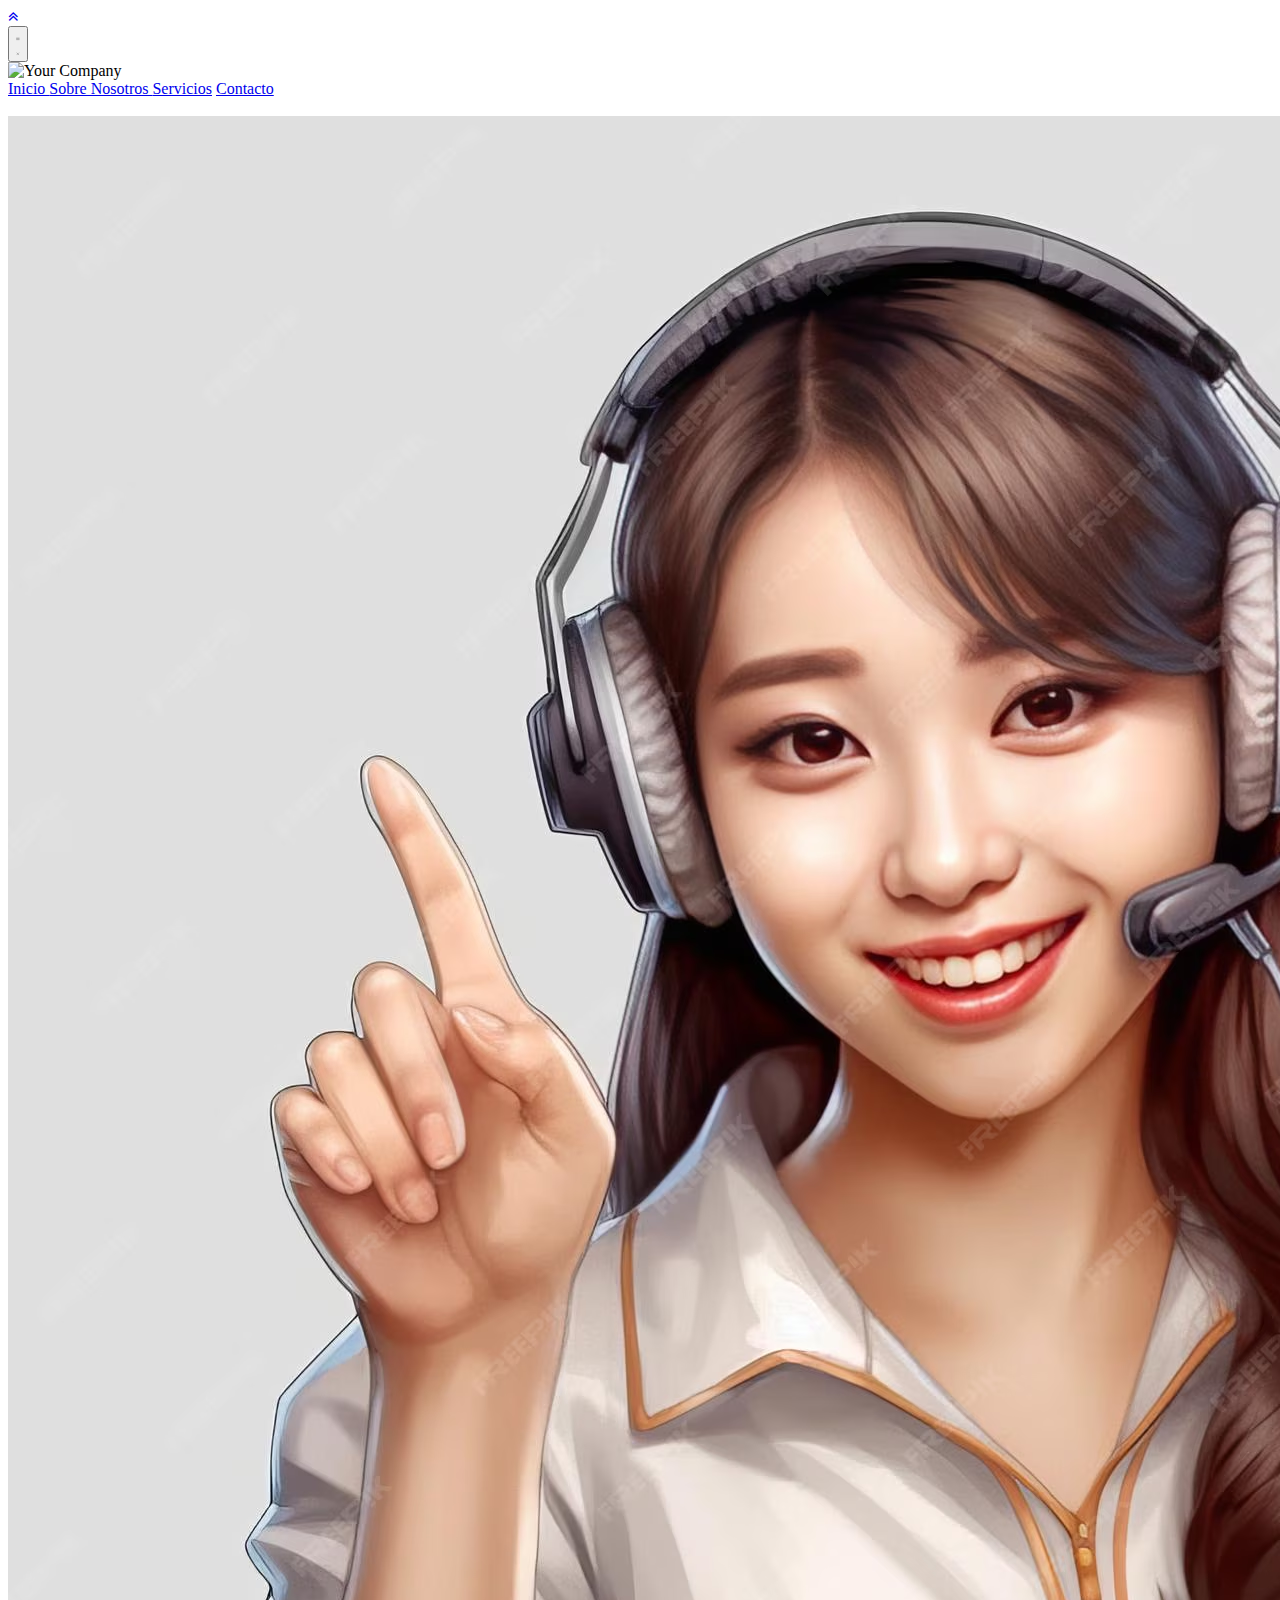
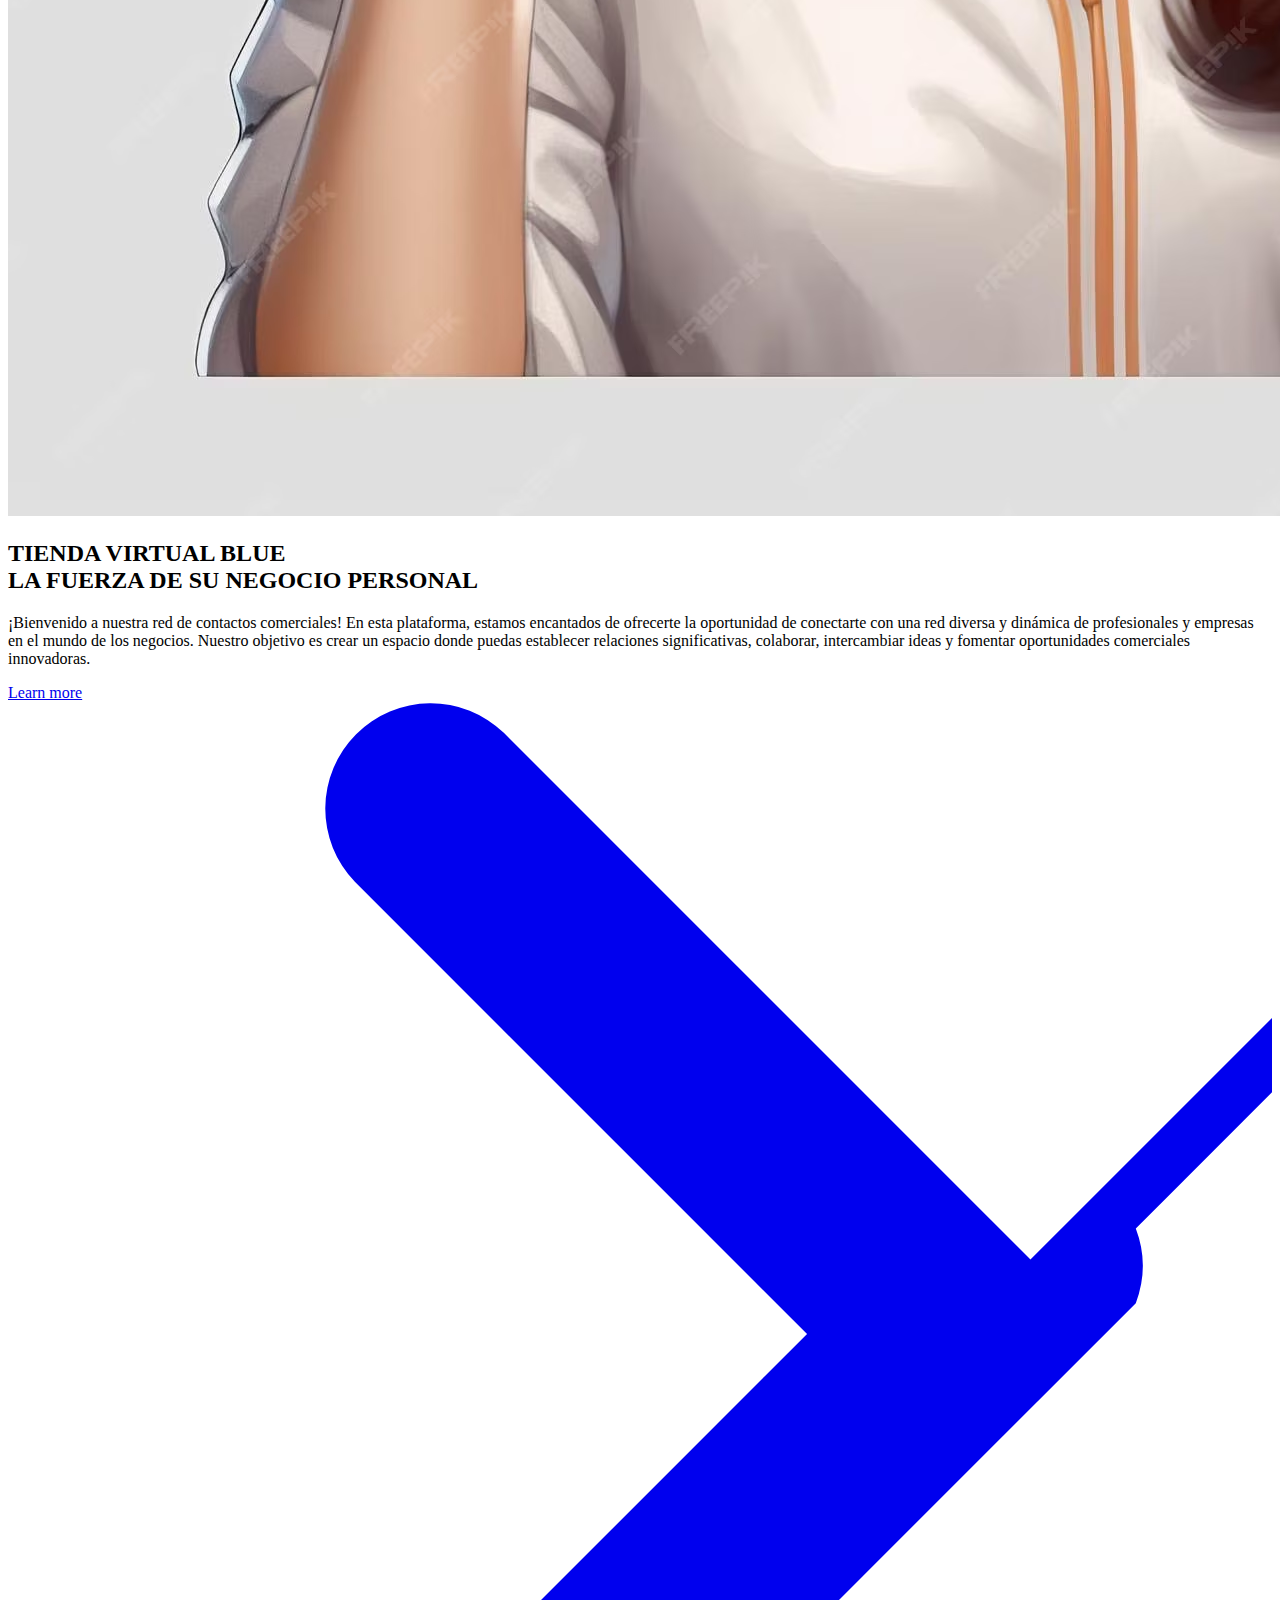
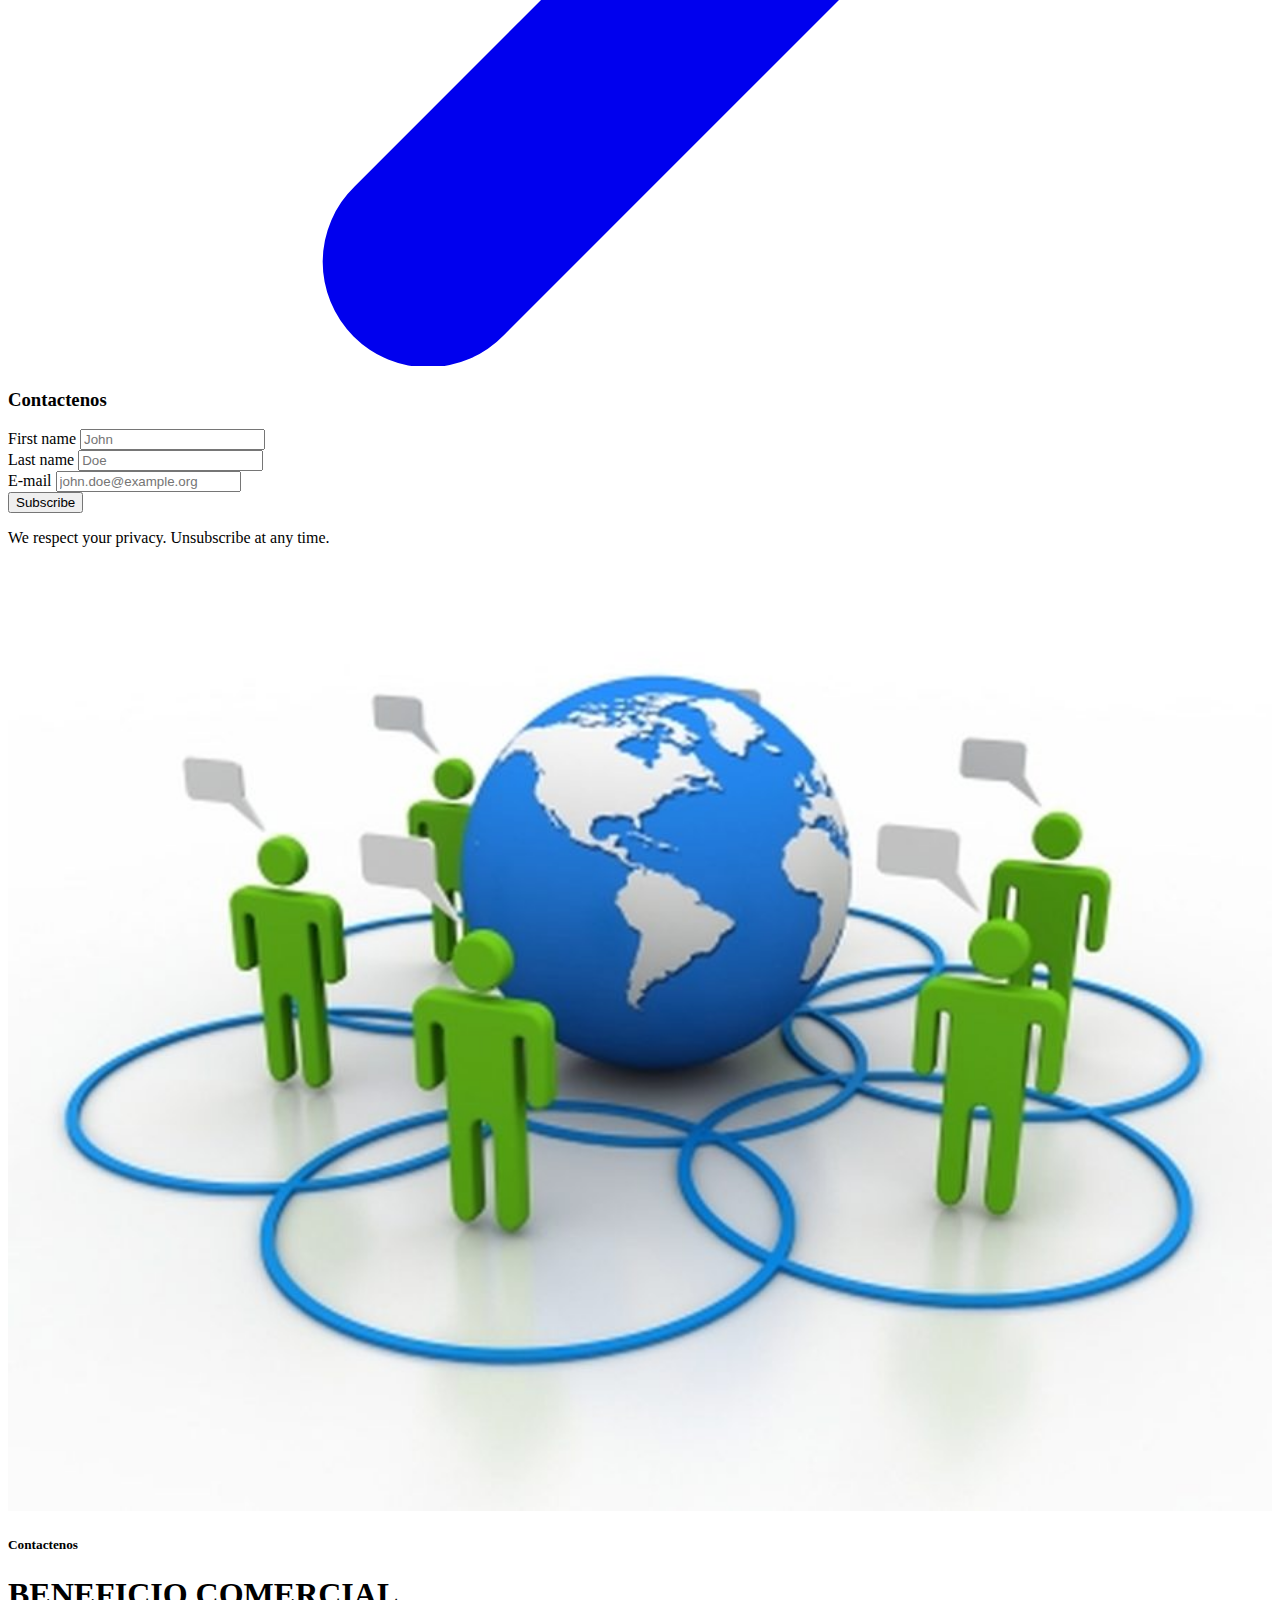
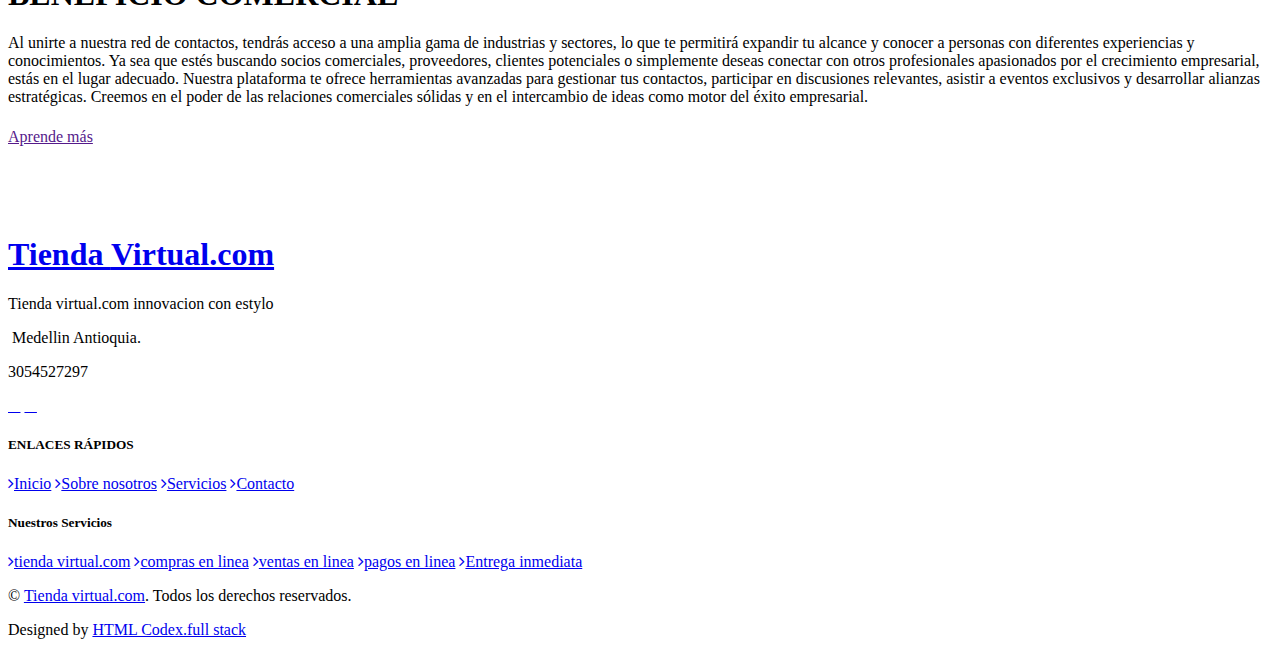
==== commit a473d21f: "Cambios en toodas las paginas" ====
--- a/contacto.html
+++ b/contacto.html
@@ -336,9 +336,12 @@
     }
   </Style>
 
+</head>
+
+
+<header>
   <section>
-
-    <nav class="bg-gray-800">
+    <nav class="bg-blue-500">
       <div class="mx-auto max-w-7xl px-2 sm:px-6 lg:px-8">
         <div class="relative flex h-16 items-center justify-between">
           <div class="absolute inset-y-0 left-0 flex items-center sm:hidden">
@@ -380,136 +383,135 @@
 
                 <!-- Current: "bg-gray-900 text-white", Default: "text-gray-300 hover:bg-gray-700 hover:text-white" -->
 
-                <a href="index.html" class="bg-gray-900 text-white rounded-md px-3 py-2 text-sm font-medium"
+                <a href="index.html" class="bg-white-900 text-white rounded-md px-3 py-2 text-sm font-medium"
                   aria-current="page">Inicio </a>
+
                 <a href="sobrenosotros.html"
-                  class="text-gray-300 hover:bg-gray-700 hover:text-white rounded-md px-3 py-2 text-sm font-medium">Sobre
+                  class="text-white hover:bg-gray-700 hover:text-white rounded-md px-3 py-2 text-sm font-medium">Sobre
                   Nosotros </a>
                 <a href="servicios.html"
-                  class="text-gray-300 hover:bg-gray-700 hover:text-white rounded-md px-3 py-2 text-sm font-medium">Servicios</a>
+                  class="text-white hover:bg-gray-700 hover:text-white rounded-md px-3 py-2 text-sm font-medium">Servicios</a>
                 <a href="contacto.html"
-                  class="text-gray-300 hover:bg-gray-700 hover:text-white rounded-md px-3 py-2 text-sm font-medium">Contacto
+                  class="text-white hover:bg-gray-700 hover:text-white rounded-md px-3 py-2 text-sm font-medium">Contacto
                 </a>
               </div>
             </div>
   </section>
-
-
-  </section>
-  <p>
-
-  </p>
-  <div class="relative">
-    <img src="img/foto-32.avif" class="absolute inset-0 object-cover w-full h-full" alt="" />
-    <div class="relative bg-gray-900 bg-opacity-75">
-      <div class="px-4 py-16 mx-auto sm:max-w-xl md:max-w-full lg:max-w-screen-xl md:px-24 lg:px-8 lg:py-20">
-        <div class="flex flex-col items-center justify-between xl:flex-row">
-          <div class="w-full max-w-xl mb-12 xl:mb-0 xl:pr-16 xl:w-7/12">
-            <h2 class="max-w-lg mb-6 font-sans text-3xl font-bold tracking-tight text-white sm:text-4xl sm:leading-none"> TIENDA VIRTUAL BLUE <br class="hidden md:block" />LA FUERZA DE SU
-              <span class="text-teal-accent-400" color = "blue"> NEGOCIO PERSONAL </span>
-
-            </h2>
-            <p class="max-w-xl mb-4 text-base text-gray-400 md:text-lg">
-              ¡Bienvenido a nuestra red de contactos comerciales! En esta plataforma, estamos encantados de ofrecerte la
-              oportunidad de conectarte con una red diversa y
-              dinámica de profesionales y empresas en el mundo de los negocios. Nuestro objetivo es crear un espacio
-              donde puedas establecer relaciones significativas, colaborar, intercambiar ideas y fomentar oportunidades
-              comerciales innovadoras.
-            </p>
-            <a href="/" aria-label=""
-              class="inline-flex items-center font-semibold tracking-wider transition-colors duration-200 text-teal-accent-400 hover:text-teal-accent-700">
-              Learn more
-              <svg class="inline-block w-3 ml-2" fill="currentColor" viewBox="0 0 12 12">
-                <path
-                  d="M9.707,5.293l-5-5A1,1,0,0,0,3.293,1.707L7.586,6,3.293,10.293a1,1,0,1,0,1.414,1.414l6-6a1,1,0,0,0,0-.708l6-6a1,1,0,0,0-.708,0z">
-                </path>
-              </svg>
-            </a>
-          </div>
-          <div class="w-full max-w-xl xl:px-8 xl:w-5/12">
-            <div class="bg-white rounded shadow-2xl p-7 sm:p-10">
-              <h3 class="mb-4 text-xl font-semibold sm:text-center sm:mb-6 sm:text-2xl">
-                Contactenos
-              </h3>
-              <form>
-                <div class="mb-1 sm:mb-2">
-                  <label for="firstName" class="inline-block mb-1 font-medium">First name</label>
-                  <input placeholder="John" required="" type="text"
-                    class="flex-grow w-full h-12 px-4 mb-2 transition duration-200 bg-white border border-gray-300 rounded shadow-sm appearance-none focus:border-deep-purple-accent-400 focus:outline-none focus:shadow-outline"
-                    id="firstName" name="firstName" />
-                </div>
-                <div class="mb-1 sm:mb-2">
-                  <label for="lastName" class="inline-block mb-1 font-medium">Last name</label>
-                  <input placeholder="Doe" required="" type="text"
-                    class="flex-grow w-full h-12 px-4 mb-2 transition duration-200 bg-white border border-gray-300 rounded shadow-sm appearance-none focus:border-deep-purple-accent-400 focus:outline-none focus:shadow-outline"
-                    id="lastName" name="lastName" />
-                </div>
-                <div class="mb-1 sm:mb-2">
-                  <label for="email" class="inline-block mb-1 font-medium">E-mail</label>
-                  <input placeholder="john.doe@example.org" required="" type="text"
-                    class="flex-grow w-full h-12 px-4 mb-2 transition duration-200 bg-white border border-gray-300 rounded shadow-sm appearance-none focus:border-deep-purple-accent-400 focus:outline-none focus:shadow-outline"
-                    id="email" name="email" />
-                </div>
-                <div class="mt-4 mb-2 sm:mb-4">
-                  <button type="submit"
-                    class="inline-flex items-center justify-center w-full h-12 px-6 font-medium tracking-wide text-white transition duration-200 rounded shadow-md bg-deep-purple-accent-400 hover:bg-deep-purple-accent-700 focus:shadow-outline focus:outline-none">
-                    Subscribe
-                  </button>
-                </div>
-                <p class="text-xs text-gray-600 sm:text-sm">
-                  We respect your privacy. Unsubscribe at any time.
-                </p>
+</header>
+
+<!-- inicio del contenedor -->
+<br>
+
+<body>
+  <section>
+    <div class="relative">
+      <img src="img/foto-32.avif" class="absolute inset-0 object-cover w-full h-full" alt="" />
+      <div class="relative bg-gray-900 bg-opacity-75">
+        <div class="px-4 py-16 mx-auto sm:max-w-xl md:max-w-full lg:max-w-screen-xl md:px-24 lg:px-8 lg:py-20">
+          <div class="flex flex-col items-center justify-between xl:flex-row">
+            <div class="w-full max-w-xl mb-12 xl:mb-0 xl:pr-16 xl:w-7/12">
+              <h2 class="max-w-lg mb-6 font-sans text-3xl font-bold tracking-tight text-white sm:text-4xl sm:leading-none">
+                TIENDA VIRTUAL BLUE <br class="hidden md:block" />LA FUERZA DE SU
+                <span class="text-blue-500" color="bg-blue-500"> NEGOCIO PERSONAL </span>
+    
+              </h2>
+              <p class="max-w-xl mb-4 text-base text-white md:text-lg">
+                ¡Bienvenido a nuestra red de contactos comerciales! En esta plataforma, estamos encantados de ofrecerte la
+                oportunidad de conectarte con una red diversa y
+                dinámica de profesionales y empresas en el mundo de los negocios. Nuestro objetivo es crear un espacio
+                donde puedas establecer relaciones significativas, colaborar, intercambiar ideas y fomentar oportunidades
+                comerciales innovadoras.
+              </p>
+              <a href="/" aria-label=""
+                class="inline-flex items-center font-semibold tracking-wider transition-colors duration-200 text-blue-500 hover:text-teal-accent-700">
+                Learn more
+                <svg class="inline-block w-3 ml-2" fill="currentColor" viewBox="0 0 12 12">
+                  <path
+                    d="M9.707,5.293l-5-5A1,1,0,0,0,3.293,1.707L7.586,6,3.293,10.293a1,1,0,1,0,1.414,1.414l6-6a1,1,0,0,0,0-.708l6-6a1,1,0,0,0-.708,0z">
+                  </path>
+                </svg>
+              </a>
+            </div>
+            <div class="w-full max-w-xl xl:px-8 xl:w-5/12">
+              <div class="bg-white rounded shadow-2xl p-7 sm:p-10">
+                <h3 class="mb-4 text-xl font-semibold sm:text-center sm:mb-6 sm:text-2xl">
+                  Contactenos
+                </h3>
+                <form>
+                  <div class="mb-1 sm:mb-2">
+                    <label for="firstName" class="inline-block mb-1 font-medium">First name</label>
+                    <input placeholder="John" required="" type="text"
+                      class="flex-grow w-full h-12 px-4 mb-2 transition duration-200 bg-white border border-gray-300 rounded shadow-sm appearance-none focus:border-deep-purple-accent-400 focus:outline-none focus:shadow-outline"
+                      id="firstName" name="firstName" />
+                  </div>
+                  <div class="mb-1 sm:mb-2">
+                    <label for="lastName" class="inline-block mb-1 font-medium">Last name</label>
+                    <input placeholder="Doe" required="" type="text"
+                      class="flex-grow w-full h-12 px-4 mb-2 transition duration-200 bg-white border border-gray-300 rounded shadow-sm appearance-none focus:border-deep-purple-accent-400 focus:outline-none focus:shadow-outline"
+                      id="lastName" name="lastName" />
+                  </div>
+                  <div class="mb-1 sm:mb-2">
+                    <label for="email" class="inline-block mb-1 font-medium">E-mail</label>
+                    <input placeholder="john.doe@example.org" required="" type="text"
+                      class="flex-grow w-full h-12 px-4 mb-2 transition duration-200 bg-white border border-gray-300 rounded shadow-sm appearance-none focus:border-deep-purple-accent-400 focus:outline-none focus:shadow-outline"
+                      id="email" name="email" />
+                  </div>
+                  <div class="mt-4 mb-2 sm:mb-4">
+                    <button type="submit"
+                      class="inline-flex items-center justify-center w-full h-12 px-6 font-medium tracking-wide text-white transition duration-200 rounded shadow-md bg-deep-purple-accent-400 hover:bg-deep-purple-accent-700 focus:shadow-outline focus:outline-none">
+                      Subscribe
+                    </button>
+                  </div>
+                  <p class="text-xs text-gray-600 sm:text-sm">
+                    We respect your privacy. Unsubscribe at any time.
+                  </p>
+                </form>
+              </div>
               </form>
             </div>
-            </form>
           </div>
         </div>
       </div>
     </div>
-  </div>
-  </div>
-  </section>
-  </header>
-  <script src="https://code.jquery.com/jquery-3.5.1.slim.min.js"></script>
-  <script src="https://cdn.jsdelivr.net/npm/bootstrap@5.3.2/dist/js/bootstrap.bundle.min.js"></script>
-
-  <!-- inicio del contenedor -->
-<br>
-<br>
-<body>
- 
-    <!-- Acerca del inicio -->
-    <div class="container-fluid mb-5" style="background: font 1em sans-serif;">
-      <div class="row align-items-center">
-        <div class="col-lg-6 px-0">
-          <img width="100%" class="img-fluid"
-            src="img/foto-33.jpg" alt="Image">
+    </div>
+    </section>
+
+  <!-- Acerca del inicio -->
+  <div class="container-fluid mb-5" style="background: font 1em sans-serif;">
+    <div class="row align-items-center">
+      <div class="col-lg-6 px-0">
+        <img width="100%" class="img-fluid" src="img/foto-33.jpg" alt="Image">
+      </div>
+      <div class="col-lg-6 py-8 py-lg-0 px-3 px-lg-5">
+        <h5 class="text-primary mb-3">Contactenos </h5>
+        <h1 class="mb-5"> BENEFICIO COMERCIAL </h1>
+
+        <p class="mb-3">Al unirte a nuestra red de contactos, tendrás acceso a una amplia gama de industrias y sectores,
+          lo que te permitirá expandir tu alcance y conocer a personas con diferentes experiencias y conocimientos. Ya
+          sea que estés buscando socios comerciales, proveedores, clientes potenciales o simplemente deseas conectar con
+          otros profesionales apasionados por el crecimiento empresarial, estás en el lugar adecuado.
+
+          Nuestra plataforma te ofrece herramientas avanzadas para gestionar tus contactos, participar en discusiones
+          relevantes, asistir a eventos exclusivos y desarrollar alianzas estratégicas. Creemos en el poder de las
+          relaciones comerciales sólidas y en el intercambio de ideas como motor del éxito empresarial.
+        </p>
+        <div class="row py-2">
+          <div class="col-sm-6">
+            <i class="flaticon-approved display-3 text-primary"></i>
+            <h5 class="mt-2"></h5>
+            <p>
+            </p>
+          </div>
+          <div class="col-sm-6">
+            <i class="flaticon-medal display-3 text-primary"></i>
+            <h5 class="mt-2"></h5>
+            <p></p>
+          </div>
         </div>
-        <div class="col-lg-6 py-8 py-lg-0 px-3 px-lg-5">
-          <h5 class="text-primary mb-3">Contactenos </h5>
-          <h1 class="mb-5"> BENEFICIO COMERCIAL </h1>
-
-          <p class="mb-3">Al unirte a nuestra red de contactos, tendrás acceso a una amplia gama de industrias y sectores, lo que te permitirá expandir tu alcance y conocer a personas con diferentes experiencias y conocimientos. Ya sea que estés buscando socios comerciales, proveedores, clientes potenciales o simplemente deseas conectar con otros profesionales apasionados por el crecimiento empresarial, estás en el lugar adecuado.
-
-            Nuestra plataforma te ofrece herramientas avanzadas para gestionar tus contactos, participar en discusiones relevantes, asistir a eventos exclusivos y desarrollar alianzas estratégicas. Creemos en el poder de las relaciones comerciales sólidas y en el intercambio de ideas como motor del éxito empresarial.
-          </p>
-          <div class="row py-2">
-            <div class="col-sm-6">
-              <i class="flaticon-approved display-3 text-primary"></i>
-              <h5 class="mt-2"></h5>
-              <p>
-              </p>
-            </div>
-            <div class="col-sm-6">
-              <i class="flaticon-medal display-3 text-primary"></i>
-              <h5 class="mt-2"></h5>
-              <p></p>
-            </div>
-          </div>
-          <a href="" class="btn btn-lg px-4 btn-primary">Aprende más</a>
-        </div>
+        <a href="" class="btn btn-lg px-4 btn-primary">Aprende más</a>
       </div>
     </div>
+  </div>
   </section>
   <section>
 
@@ -584,6 +586,8 @@
     </div>
     <!-- Footer End -->
   </footer>
+  <script src="https://code.jquery.com/jquery-3.5.1.slim.min.js"></script>
+  <script src="https://cdn.jsdelivr.net/npm/bootstrap@5.3.2/dist/js/bootstrap.bundle.min.js"></script>
 </body>
 
 
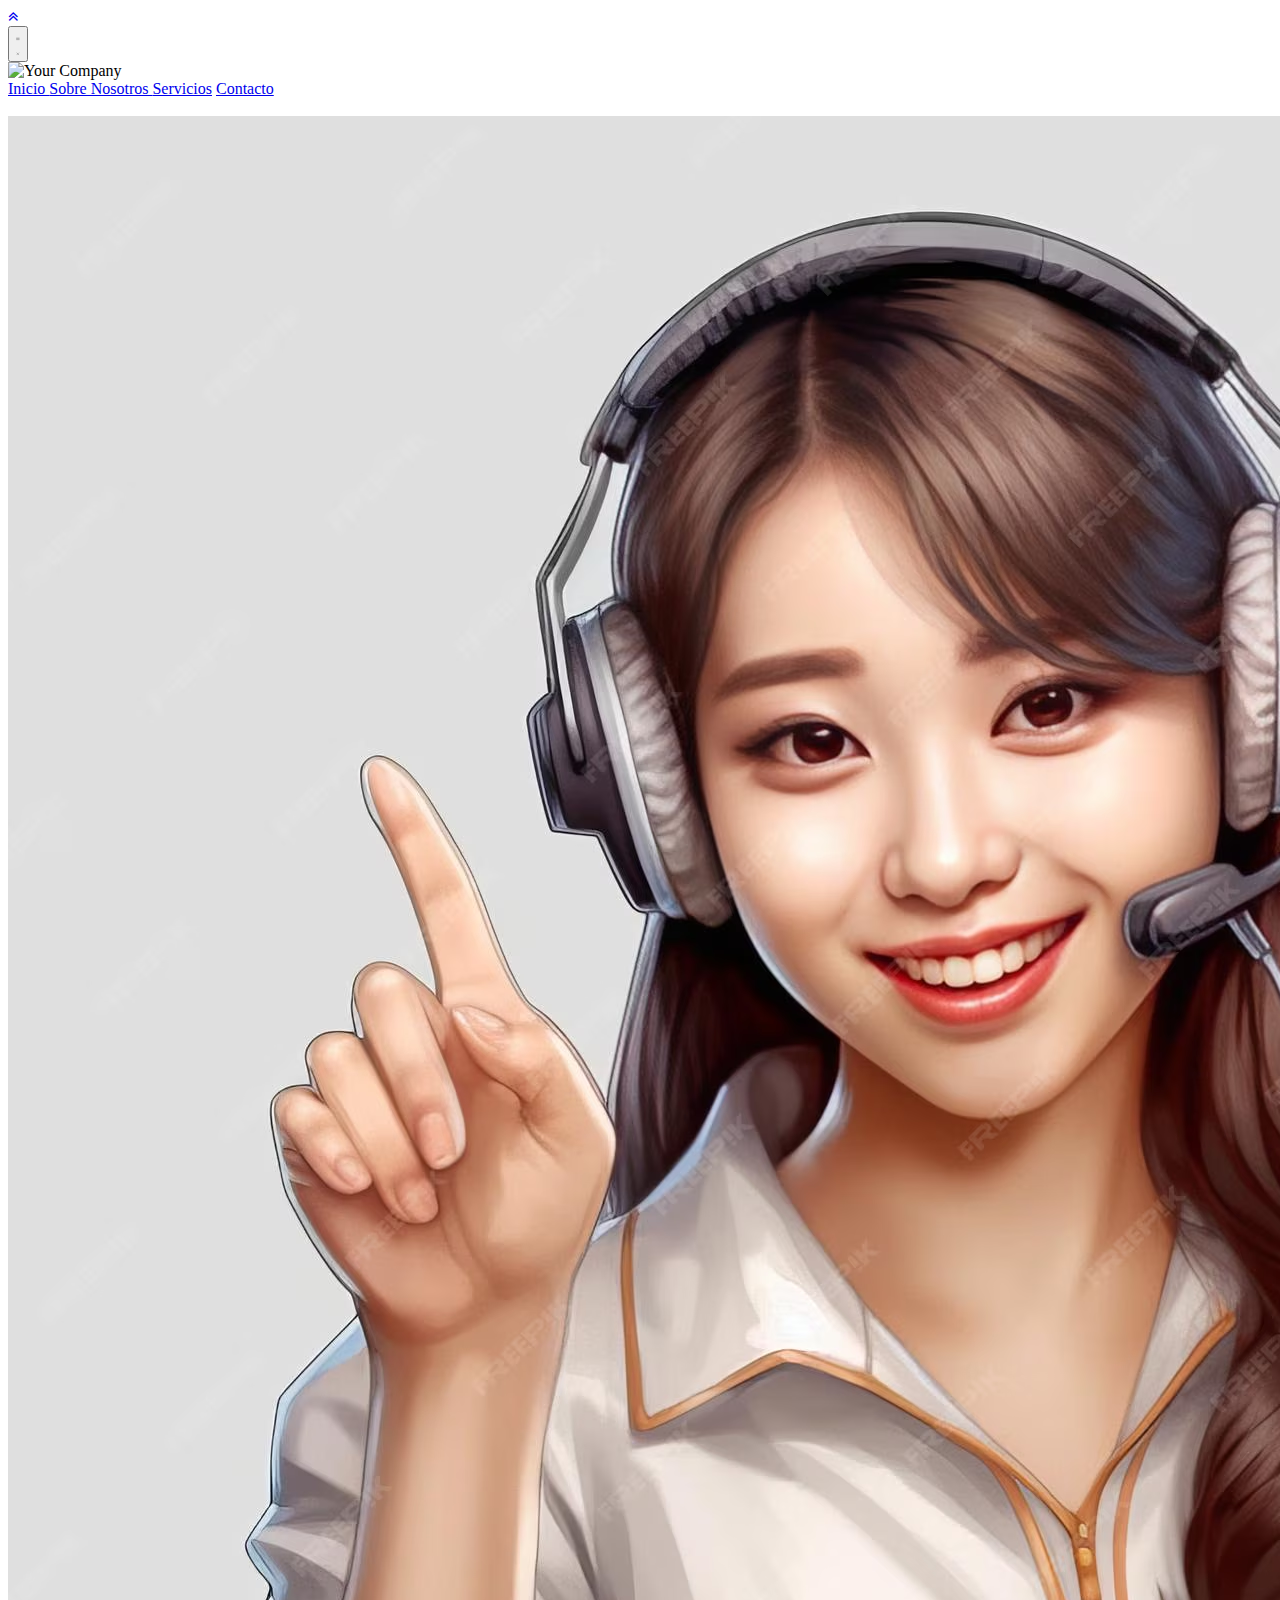
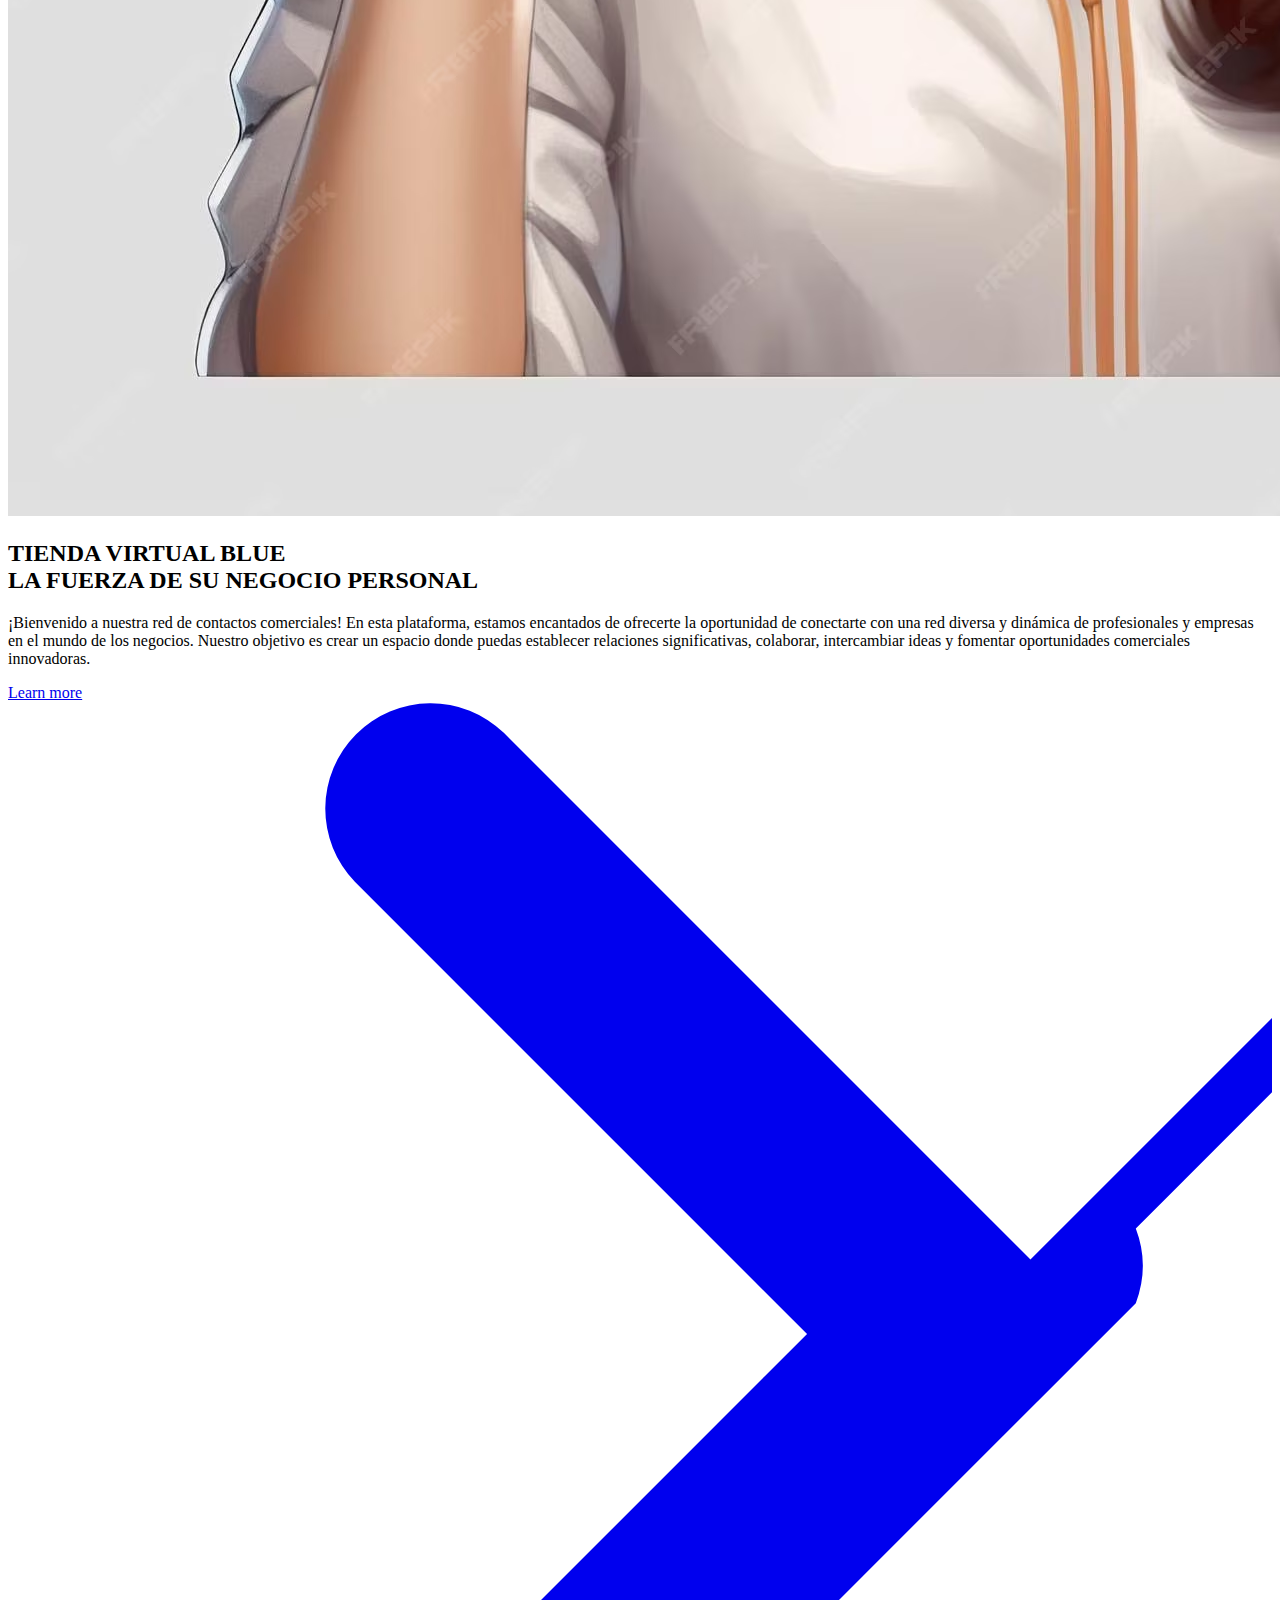
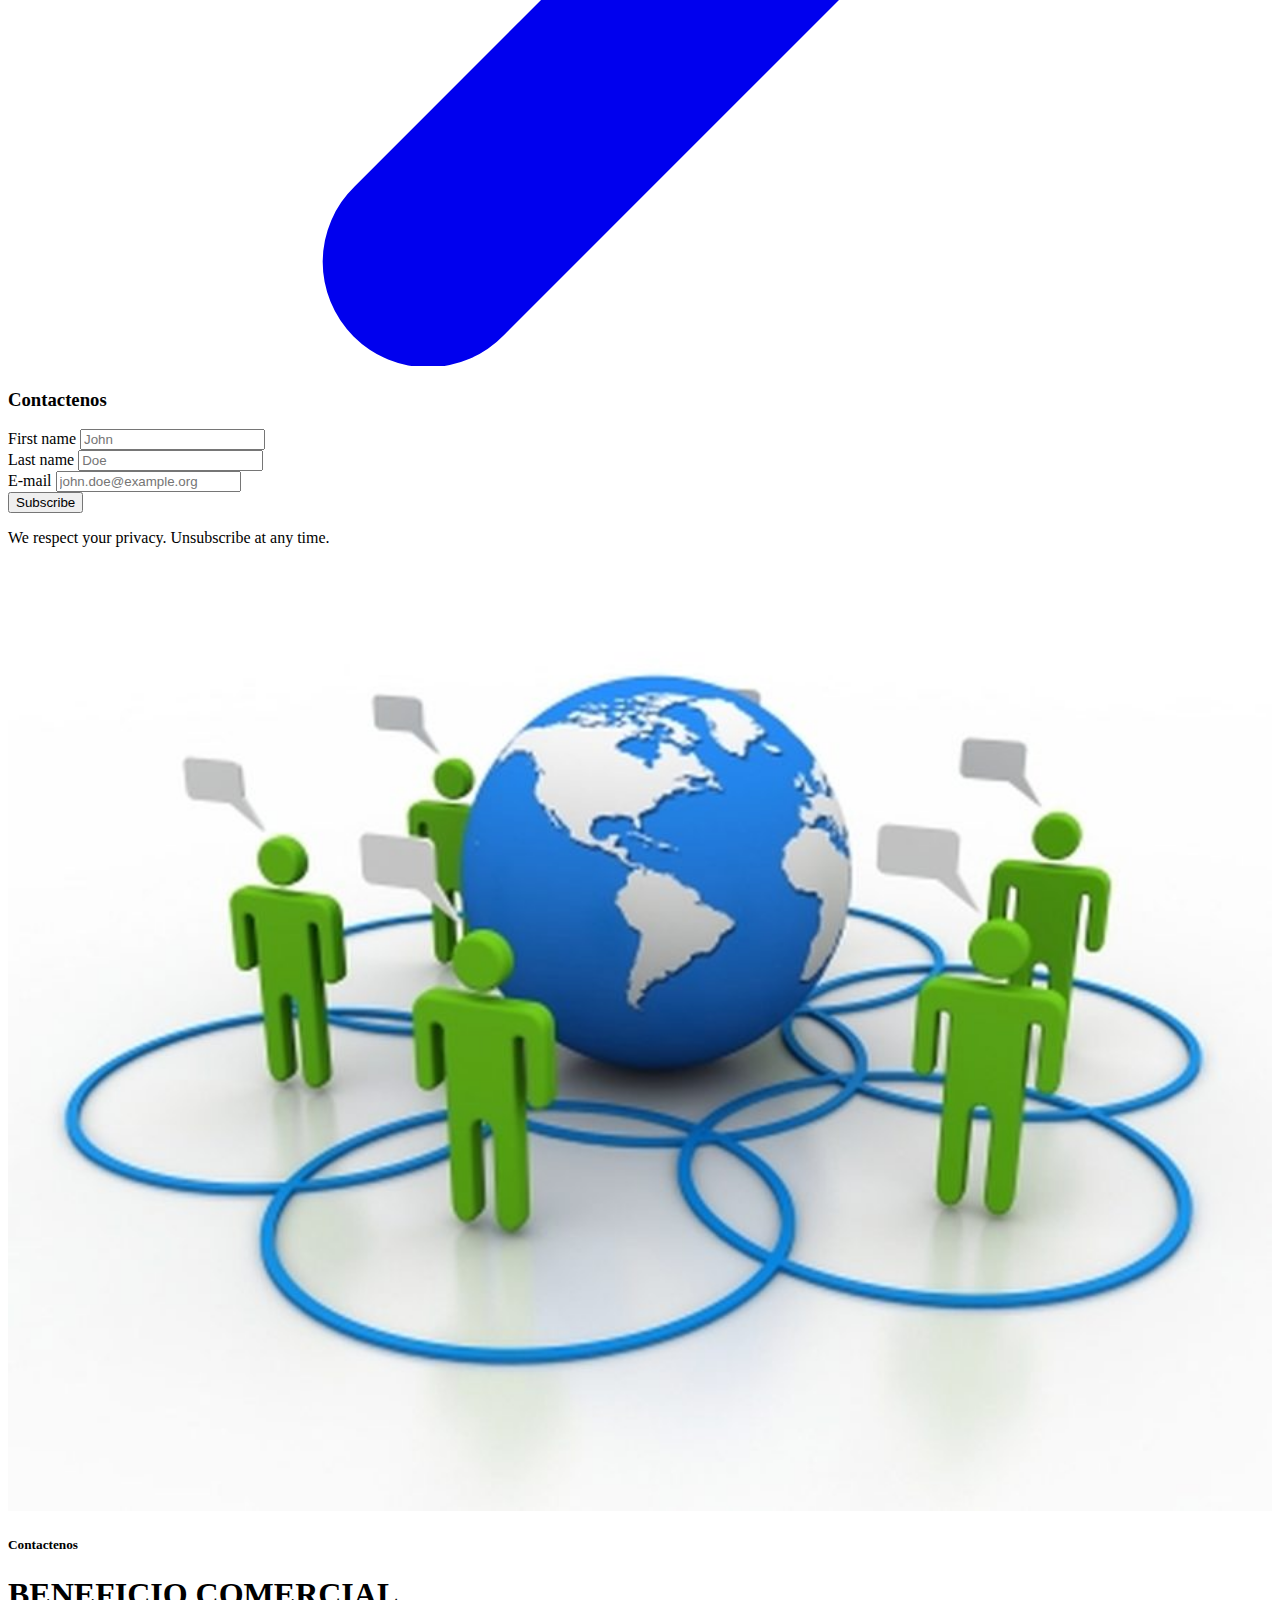
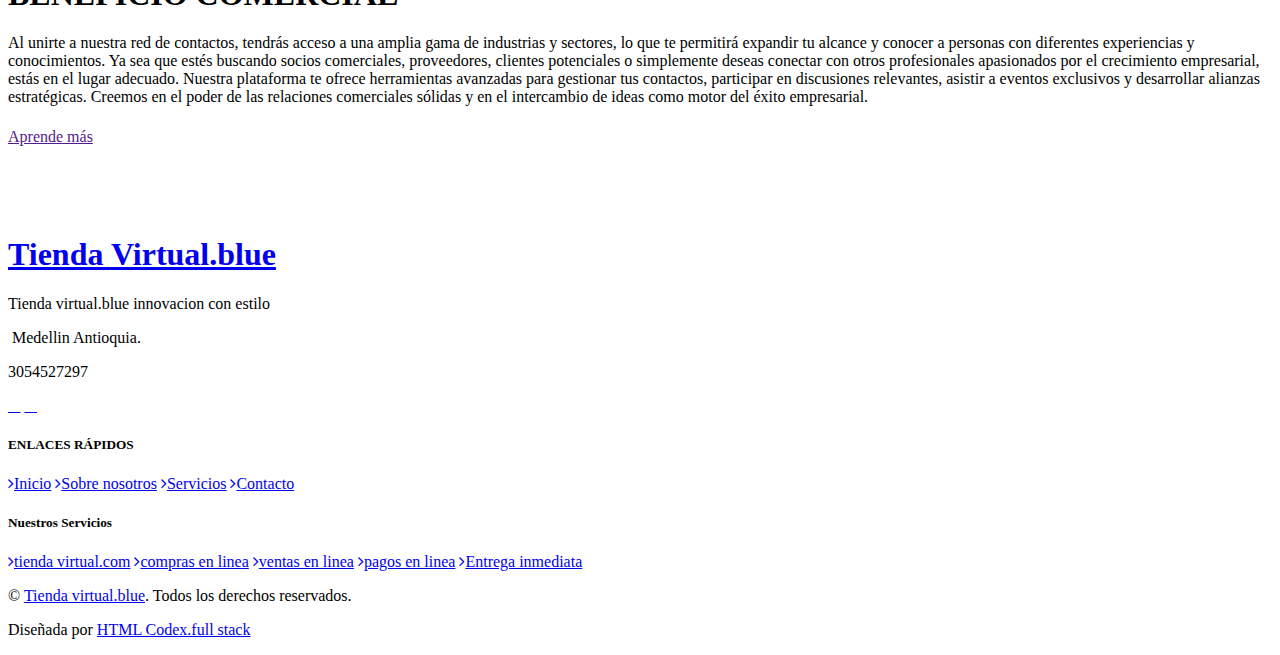
==== commit 8d54fc4c: "cambiotexto5" ====
--- a/contacto.html
+++ b/contacto.html
@@ -374,7 +374,7 @@
           </div>
           <div class="flex flex-1 items-center justify-center sm:items-stretch sm:justify-start">
             <div class="flex flex-shrink-0 items-center">
-              <img class="h-8 w-auto" src="https://tailwindui.com/img/logos/mark.svg?color=indigo&shade=500"
+              <img class="h-8 w-auto" src="https://firebasestorage.googleapis.com/v0/b/a1234-ecd94.appspot.com/o/Logo-Blue-%20Redondo.png?alt=media&token=16fce47b-283f-4747-b160-96baf5fc17cf"
                 alt="Your Company">
             </div>
 
@@ -519,17 +519,17 @@
   </section>
 
   <footer><!-- Footer Start -->
-    <div class="footer container-fluid position-relative bg-dark py-5" style="margin-top: 90px">
+    <div class="footer container-fluid position-relative bg-primary py-5" style="margin-top: 90px">
       <div class="container pt-5">
         <div class="row">
           <div class="col-lg-6 pr-lg-5 mb-5">
             <a href="index.html" class="navbar-brand">
               <h1 class="mb-3 text-white">
-                <span class="text-primary">Tienda </span> Virtual.com
+                <span class="text-black">Tienda </span> Virtual.blue
               </h1>
             </a>
             <p>
-              Tienda virtual.com innovacion con estylo
+              Tienda virtual.blue innovacion con estilo
             </p>
             <p><i class="fa fa-map-marker-alt mr-2"></i> Medellin Antioquia.</p>
             <p><i class="fa fa-phone-alt mr-2"></i>3054527297</p>
@@ -544,10 +544,10 @@
               <div class="col-sm-6 mb-5">
                 <h5 class="text-white text-uppercase mb-4">ENLACES RÁPIDOS</h5>
                 <div class="d-flex flex-column justify-content-start">
-                  <a class="text-white-50 mb-2" href="#"><i class="fa fa-angle-right mr-2"></i>Inicio</a>
-                  <a class="text-white-50 mb-2" href="#"><i class="fa fa-angle-right mr-2"></i>Sobre nosotros</a>
-                  <a class="text-white-50 mb-2" href="#"><i class="fa fa-angle-right mr-2"></i>Servicios</a>
-                  <a class="text-white-50" href="#"><i class="fa fa-angle-right mr-2"></i>Contacto</a>
+                  <a class="text-black" href="#"><i class="fa fa-angle-right mr-2"></i>Inicio</a>
+                  <a class="text-black mb-2" href="#"><i class="fa fa-angle-right mr-2"></i>Sobre nosotros</a>
+                  <a class="text-black mb-2" href="#"><i class="fa fa-angle-right mr-2"></i>Servicios</a>
+                  <a class="text-black" href="#"><i class="fa fa-angle-right mr-2"></i>Contacto</a>
                 </div>
               </div>
               <div class="col-sm-6 mb-5">
@@ -555,11 +555,11 @@
                   Nuestros Servicios
                 </h5>
                 <div class="d-flex flex-column justify-content-start">
-                  <a class="text-white-50 mb-2" href="#"><i class="fa fa-angle-right mr-2"></i>tienda virtual.com</a>
-                  <a class="text-white-50 mb-2" href="#"><i class="fa fa-angle-right mr-2"></i>compras en linea</a>
-                  <a class="text-white-50 mb-2" href="#"><i class="fa fa-angle-right mr-2"></i>ventas en linea</a>
-                  <a class="text-white-50 mb-2" href="#"><i class="fa fa-angle-right mr-2"></i>pagos en linea</a>
-                  <a class="text-white-50" href="#"><i class="fa fa-angle-right mr-2"></i>Entrega inmediata</a>
+                  <a class="text-black mb-2" href="#"><i class="fa fa-angle-right mr-2"></i>tienda virtual.com</a>
+                  <a class="text-black mb-2" href="#"><i class="fa fa-angle-right mr-2"></i>compras en linea</a>
+                  <a class="text-black mb-2" href="#"><i class="fa fa-angle-right mr-2"></i>ventas en linea</a>
+                  <a class="text-black mb-2" href="#"><i class="fa fa-angle-right mr-2"></i>pagos en linea</a>
+                  <a class="text-black" href="#"><i class="fa fa-angle-right mr-2"></i>Entrega inmediata</a>
                 </div>
               </div>
             </div>
@@ -573,12 +573,12 @@
         <div class="row">
           <div class="col-md-6 text-center text-md-left mb-3 mb-md-0">
             <p class="m-0 text-white">
-              &copy; <a href="#">Tienda virtual.com</a>. Todos los derechos reservados.
+              &copy; <a href="#">Tienda virtual.blue</a>. Todos los derechos reservados.
             </p>
           </div>
           <div class="col-md-6 text-center text-md-right">
             <p class="m-0 text-white">
-              Designed by <a href="https://htmlcodex.com">HTML Codex.full stack</a>
+              Diseñada por <a href="https://htmlcodex.com">HTML Codex.full stack</a>
             </p>
           </div>
         </div>
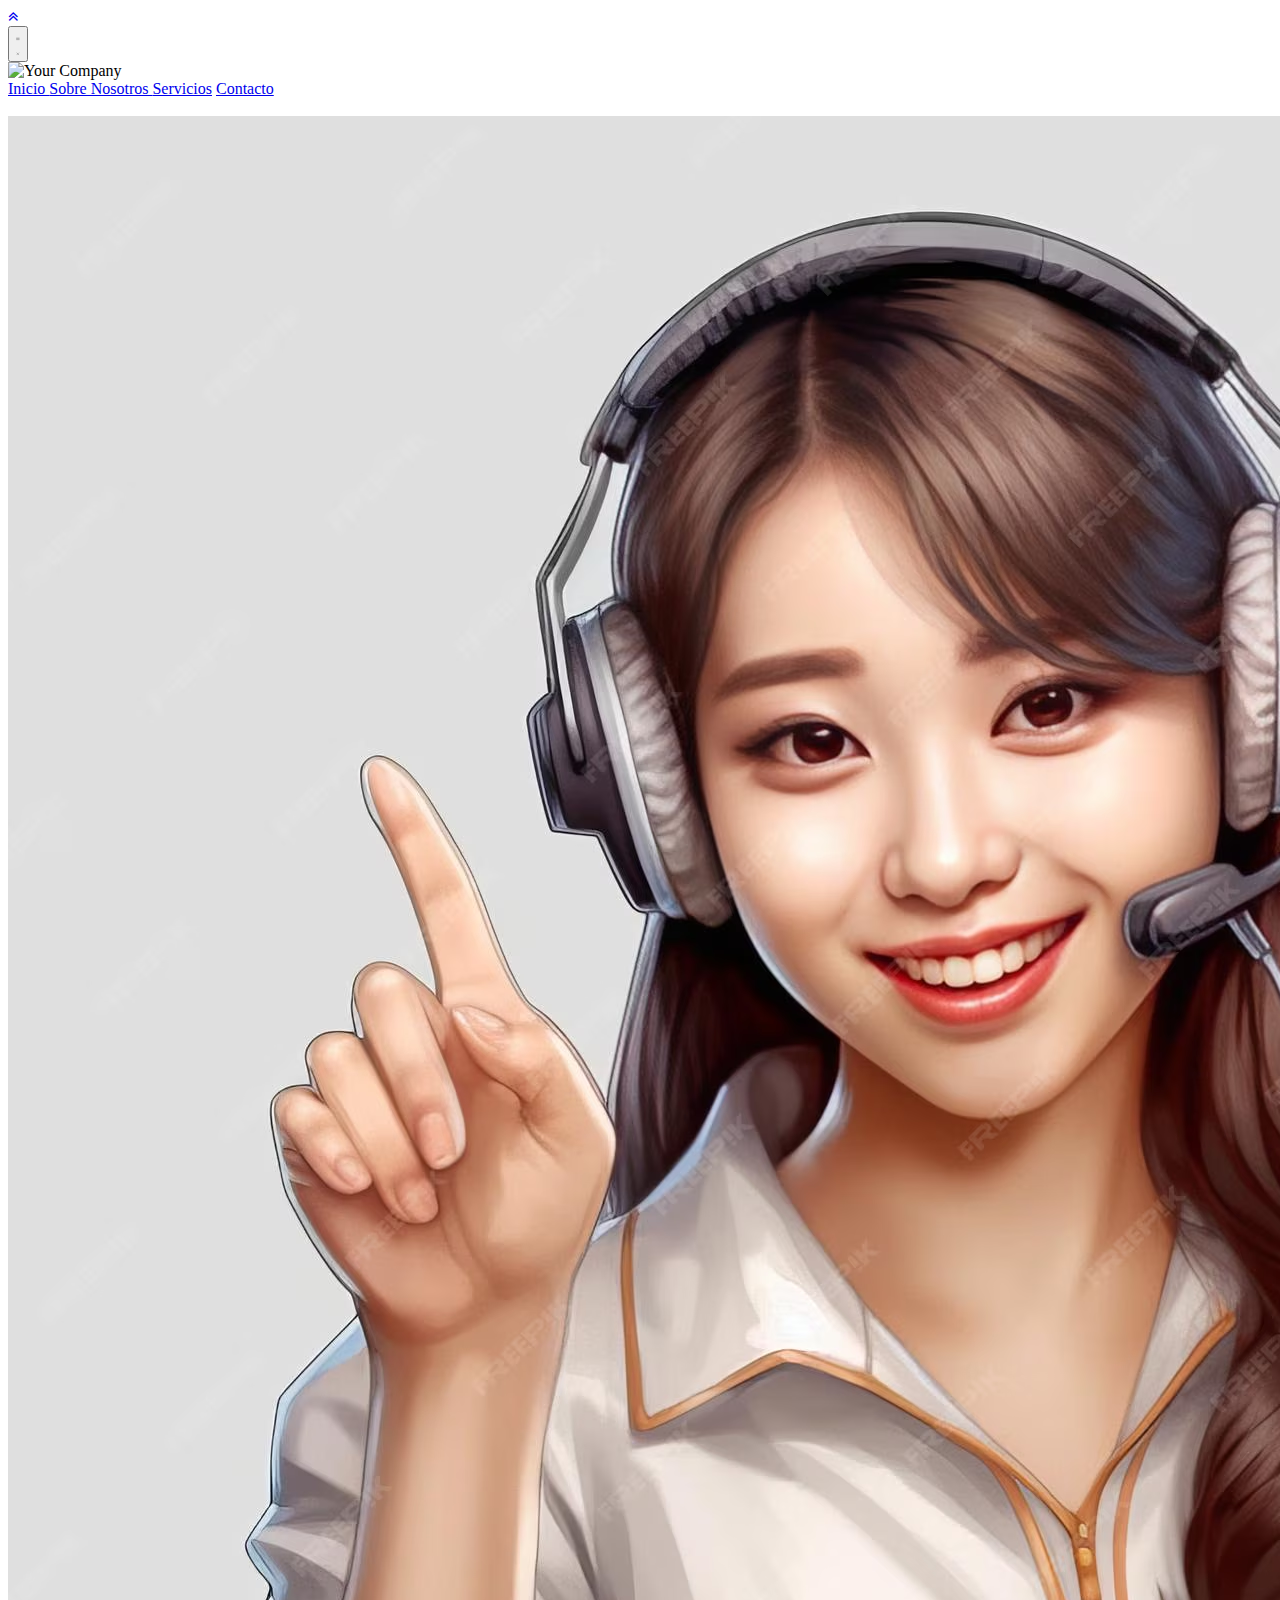
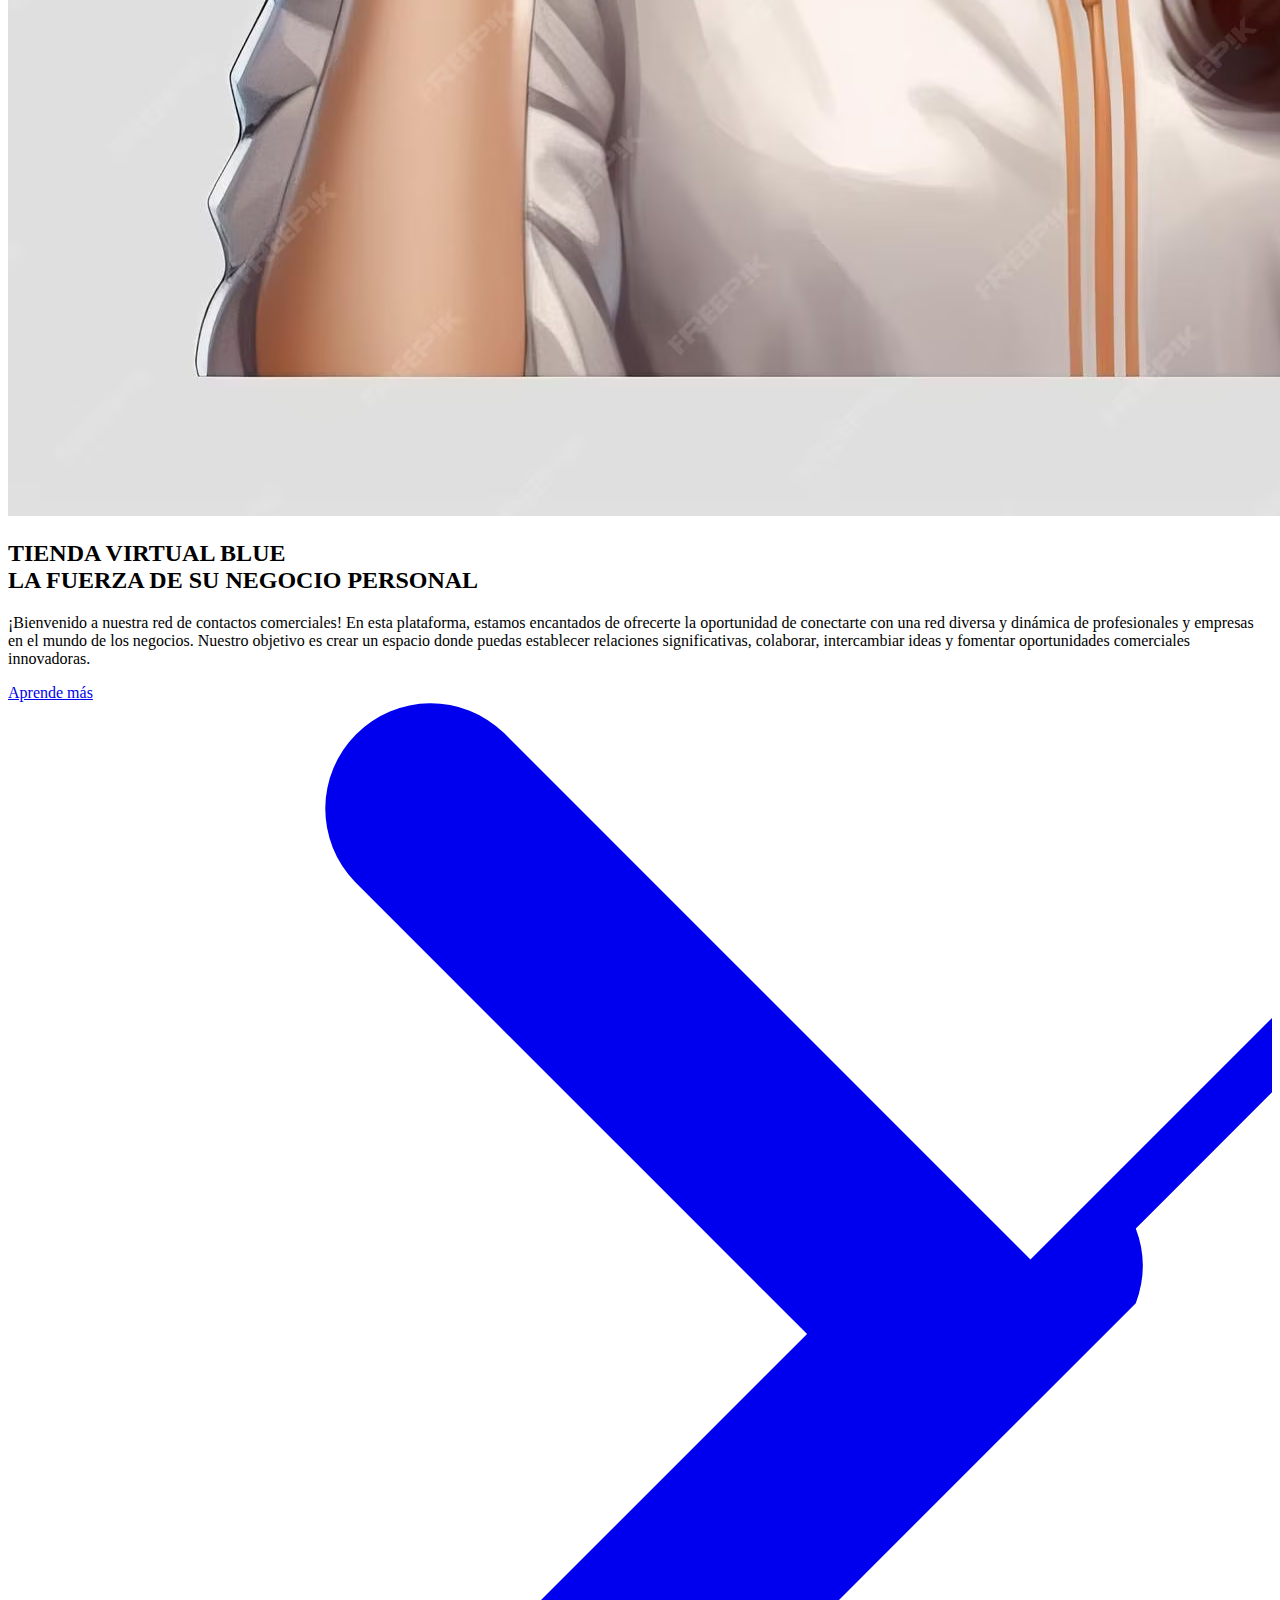
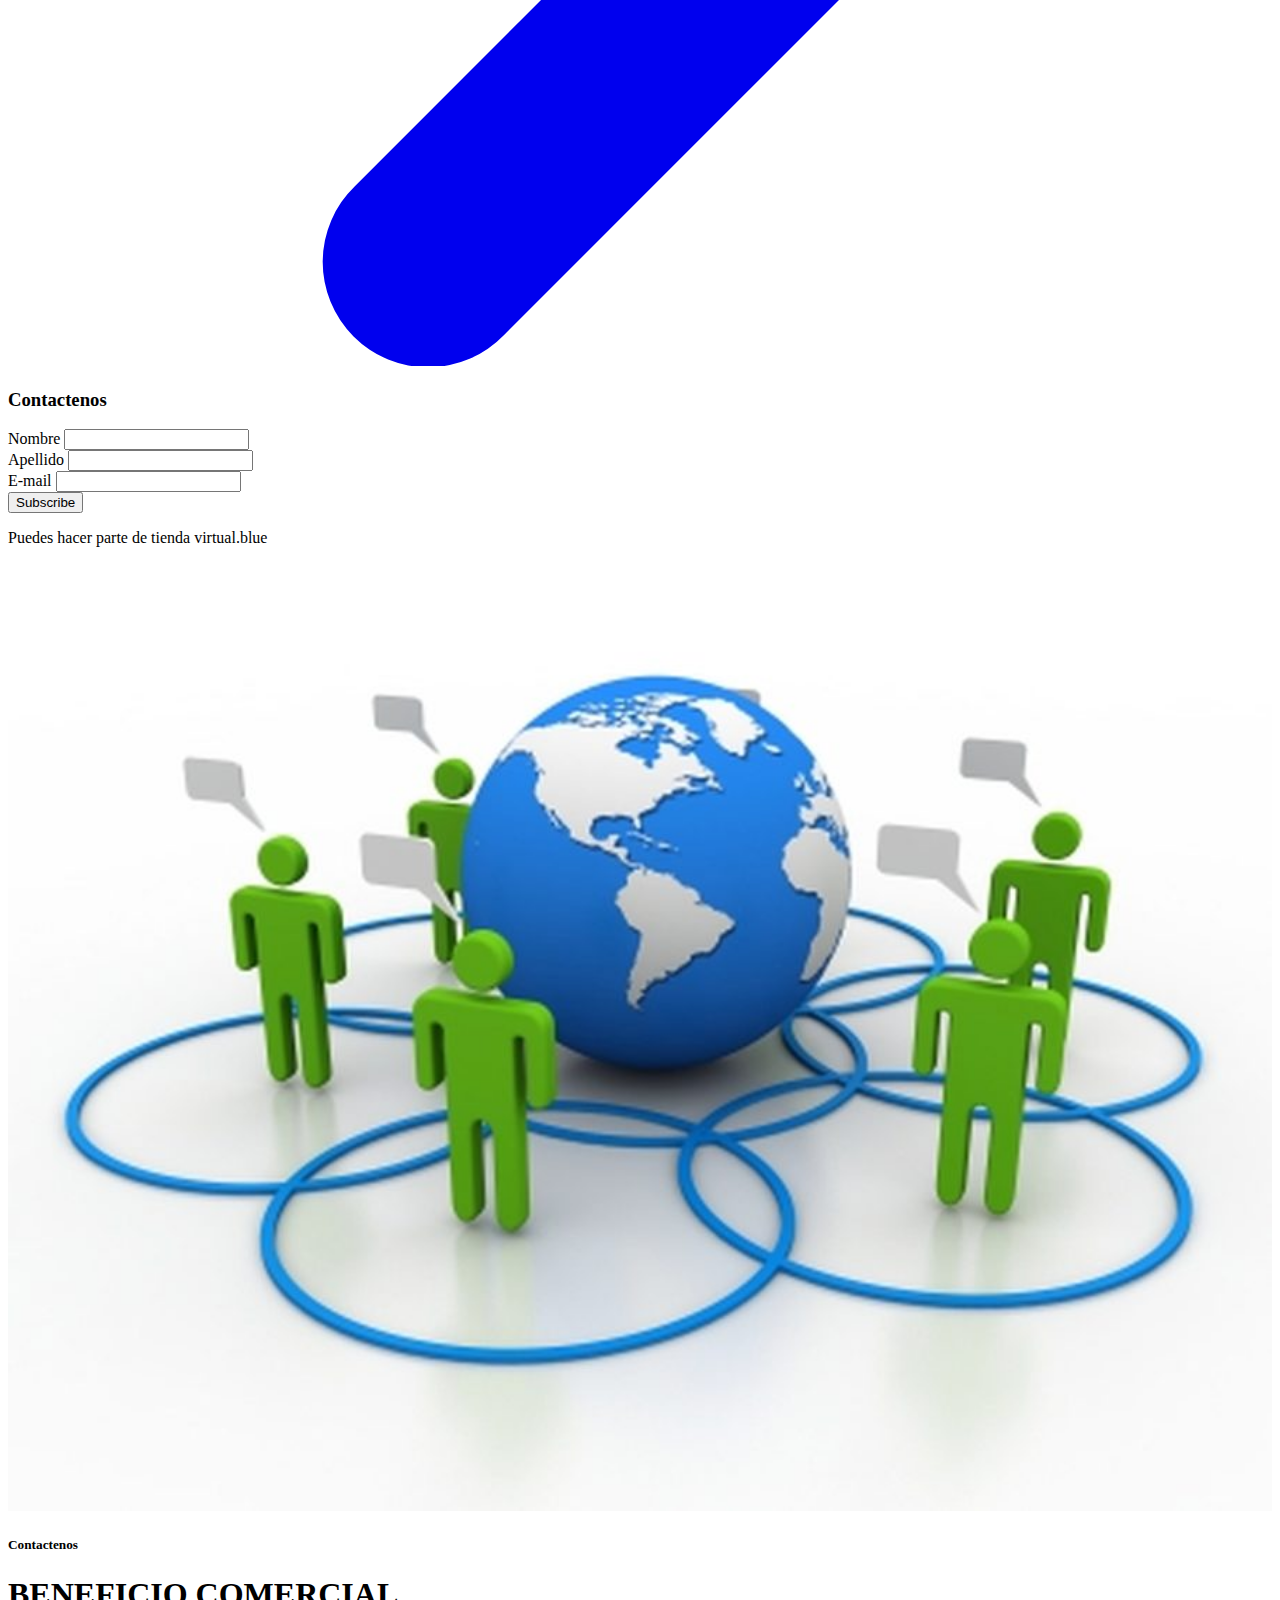
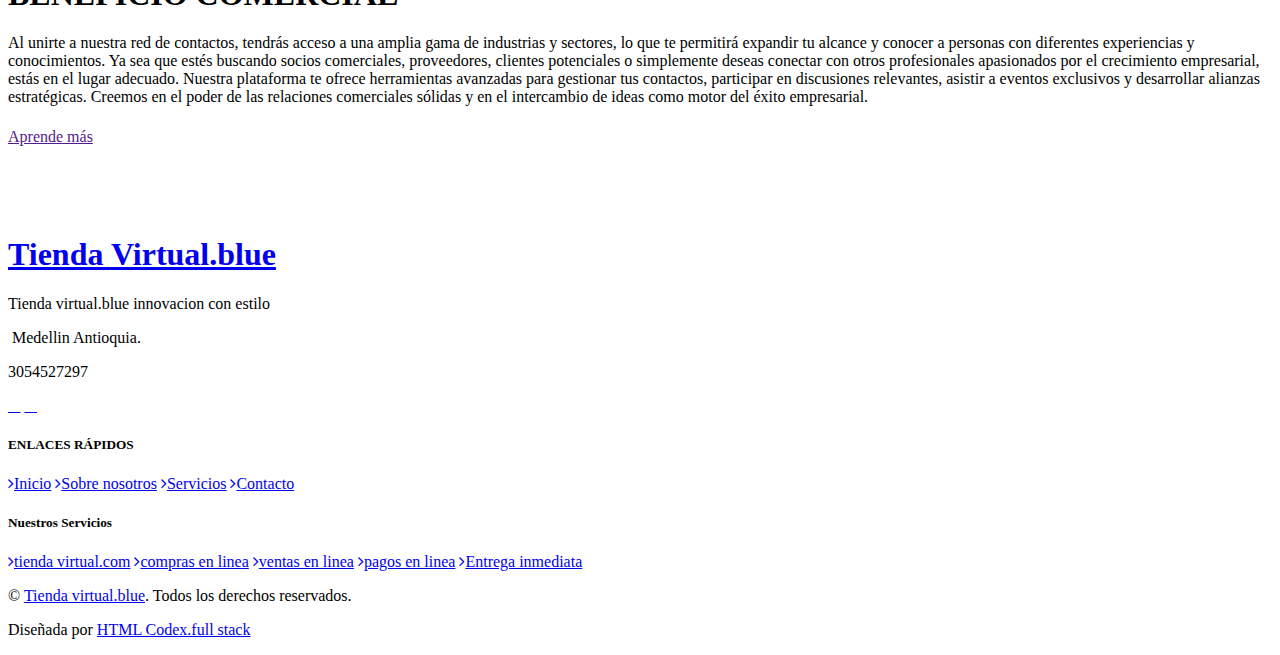
==== commit b3aa0650: "cambiotexto7" ====
--- a/contacto.html
+++ b/contacto.html
@@ -424,7 +424,7 @@
               </p>
               <a href="/" aria-label=""
                 class="inline-flex items-center font-semibold tracking-wider transition-colors duration-200 text-blue-500 hover:text-teal-accent-700">
-                Learn more
+                Aprende más
                 <svg class="inline-block w-3 ml-2" fill="currentColor" viewBox="0 0 12 12">
                   <path
                     d="M9.707,5.293l-5-5A1,1,0,0,0,3.293,1.707L7.586,6,3.293,10.293a1,1,0,1,0,1.414,1.414l6-6a1,1,0,0,0,0-.708l6-6a1,1,0,0,0-.708,0z">
@@ -439,31 +439,31 @@
                 </h3>
                 <form>
                   <div class="mb-1 sm:mb-2">
-                    <label for="firstName" class="inline-block mb-1 font-medium">First name</label>
-                    <input placeholder="John" required="" type="text"
+                    <label for="firstName" class="inline-block mb-1 font-medium">Nombre</label>
+                    <input placeholder="" required="" type="text"
                       class="flex-grow w-full h-12 px-4 mb-2 transition duration-200 bg-white border border-gray-300 rounded shadow-sm appearance-none focus:border-deep-purple-accent-400 focus:outline-none focus:shadow-outline"
                       id="firstName" name="firstName" />
                   </div>
                   <div class="mb-1 sm:mb-2">
-                    <label for="lastName" class="inline-block mb-1 font-medium">Last name</label>
-                    <input placeholder="Doe" required="" type="text"
+                    <label for="lastName" class="inline-block mb-1 font-medium">Apellido</label>
+                    <input placeholder="" required="" type="text"
                       class="flex-grow w-full h-12 px-4 mb-2 transition duration-200 bg-white border border-gray-300 rounded shadow-sm appearance-none focus:border-deep-purple-accent-400 focus:outline-none focus:shadow-outline"
                       id="lastName" name="lastName" />
                   </div>
                   <div class="mb-1 sm:mb-2">
                     <label for="email" class="inline-block mb-1 font-medium">E-mail</label>
-                    <input placeholder="john.doe@example.org" required="" type="text"
+                    <input placeholder="" required="" type="text"
                       class="flex-grow w-full h-12 px-4 mb-2 transition duration-200 bg-white border border-gray-300 rounded shadow-sm appearance-none focus:border-deep-purple-accent-400 focus:outline-none focus:shadow-outline"
                       id="email" name="email" />
                   </div>
                   <div class="mt-4 mb-2 sm:mb-4">
                     <button type="submit"
                       class="inline-flex items-center justify-center w-full h-12 px-6 font-medium tracking-wide text-white transition duration-200 rounded shadow-md bg-deep-purple-accent-400 hover:bg-deep-purple-accent-700 focus:shadow-outline focus:outline-none">
-                      Subscribe
+                      Subscribe 
                     </button>
                   </div>
                   <p class="text-xs text-gray-600 sm:text-sm">
-                    We respect your privacy. Unsubscribe at any time.
+                    Puedes hacer parte de tienda virtual.blue
                   </p>
                 </form>
               </div>
